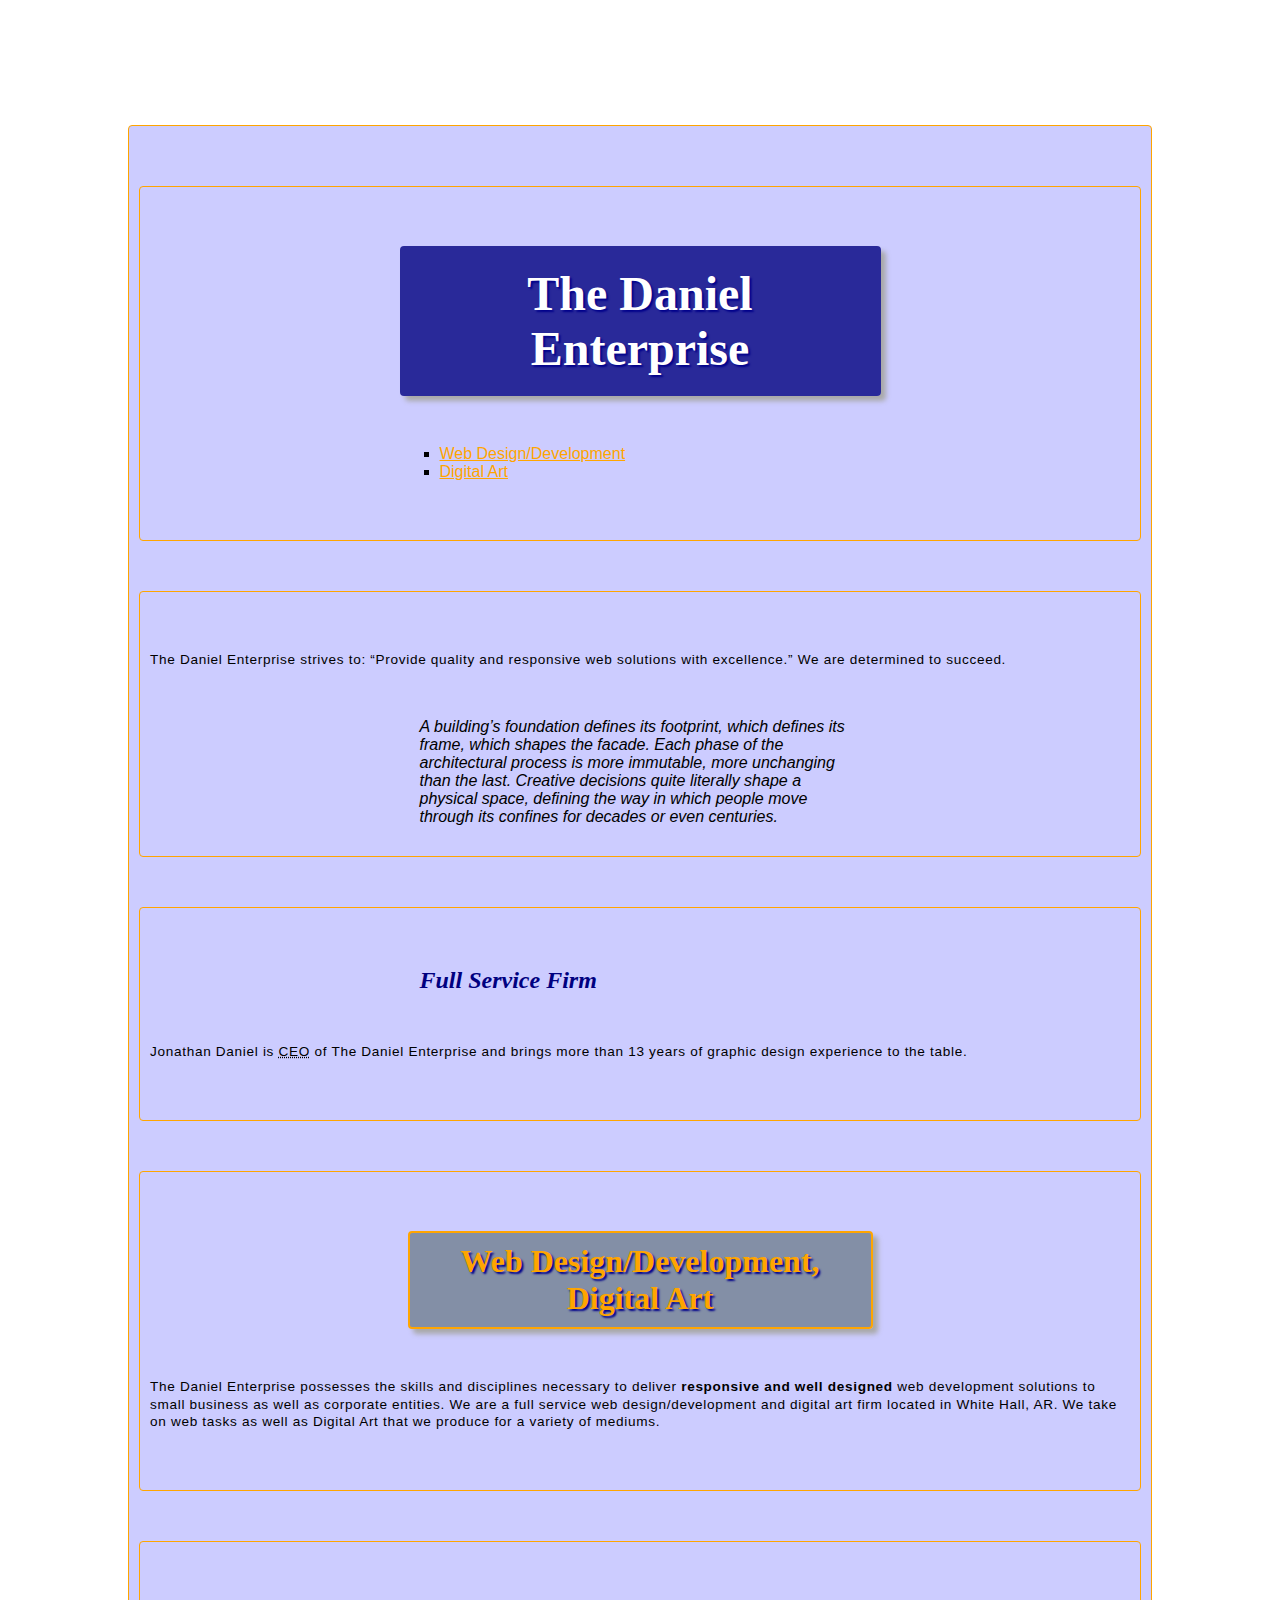
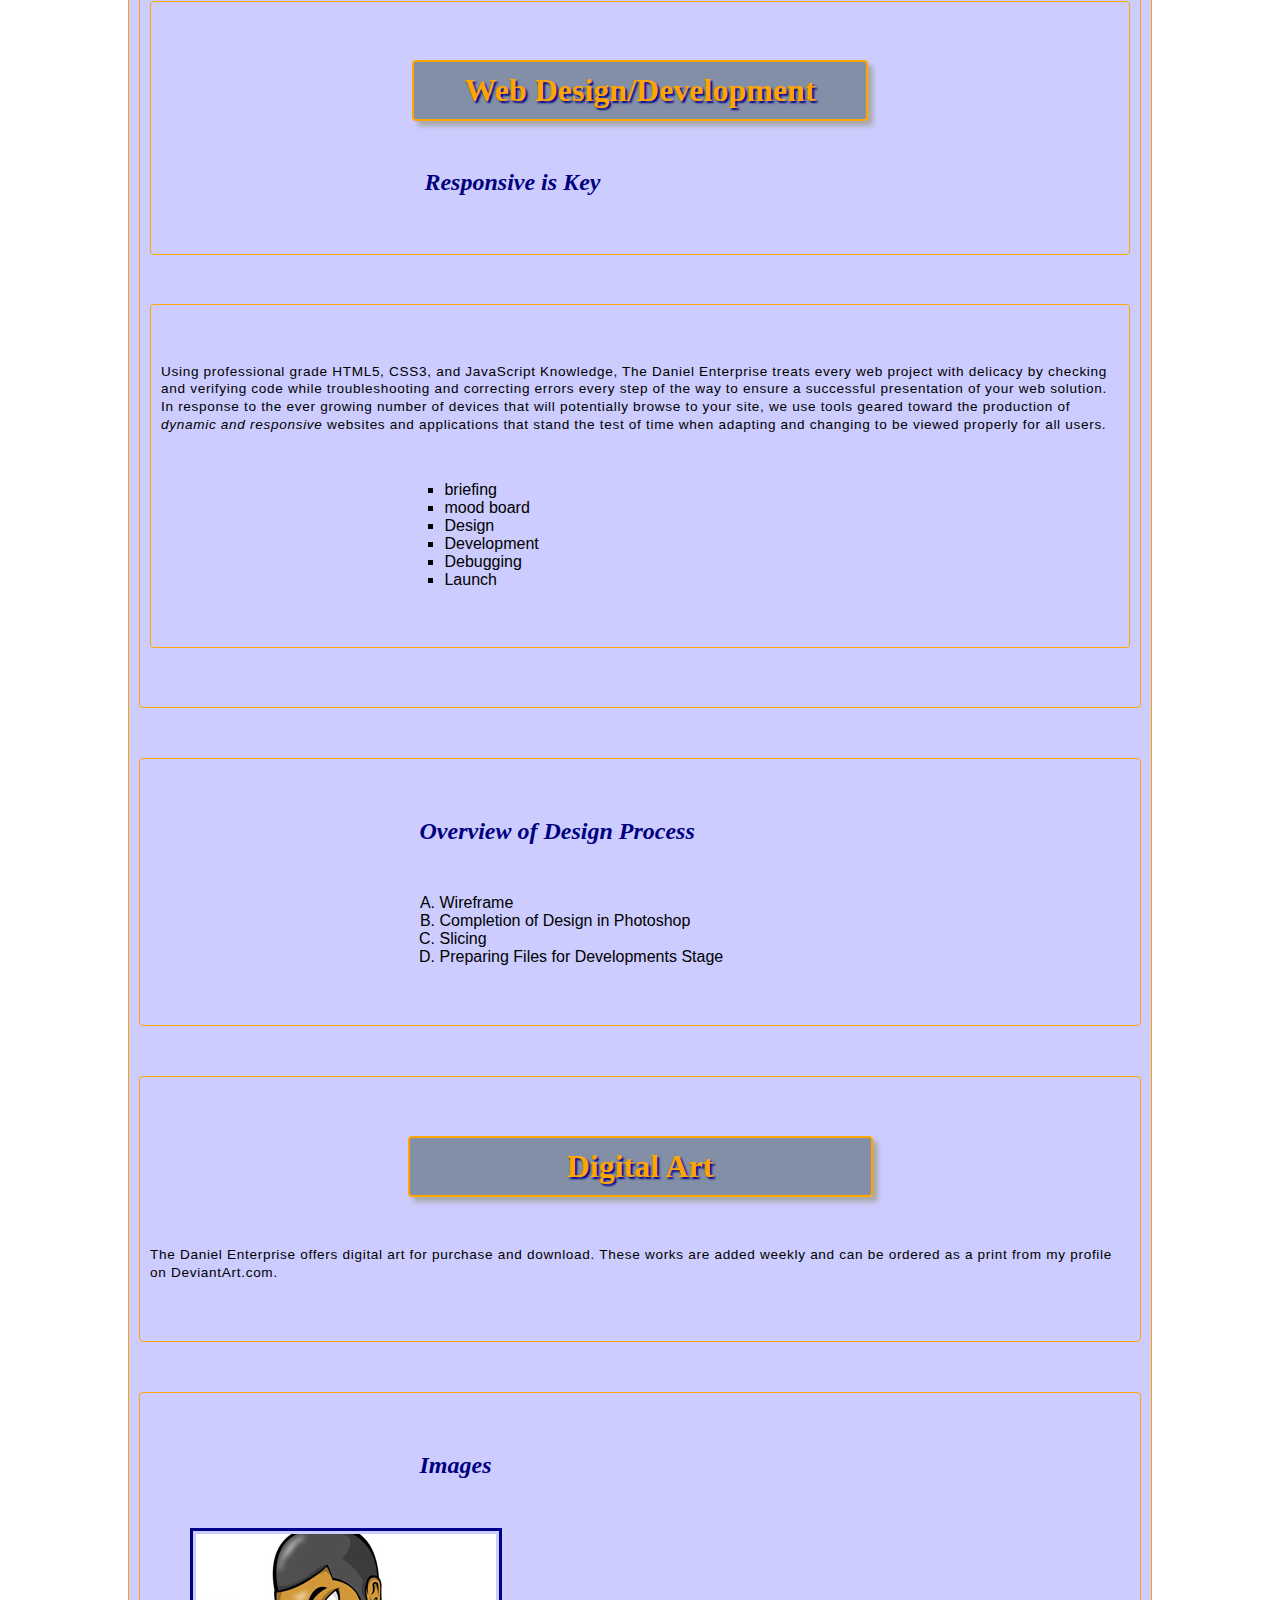
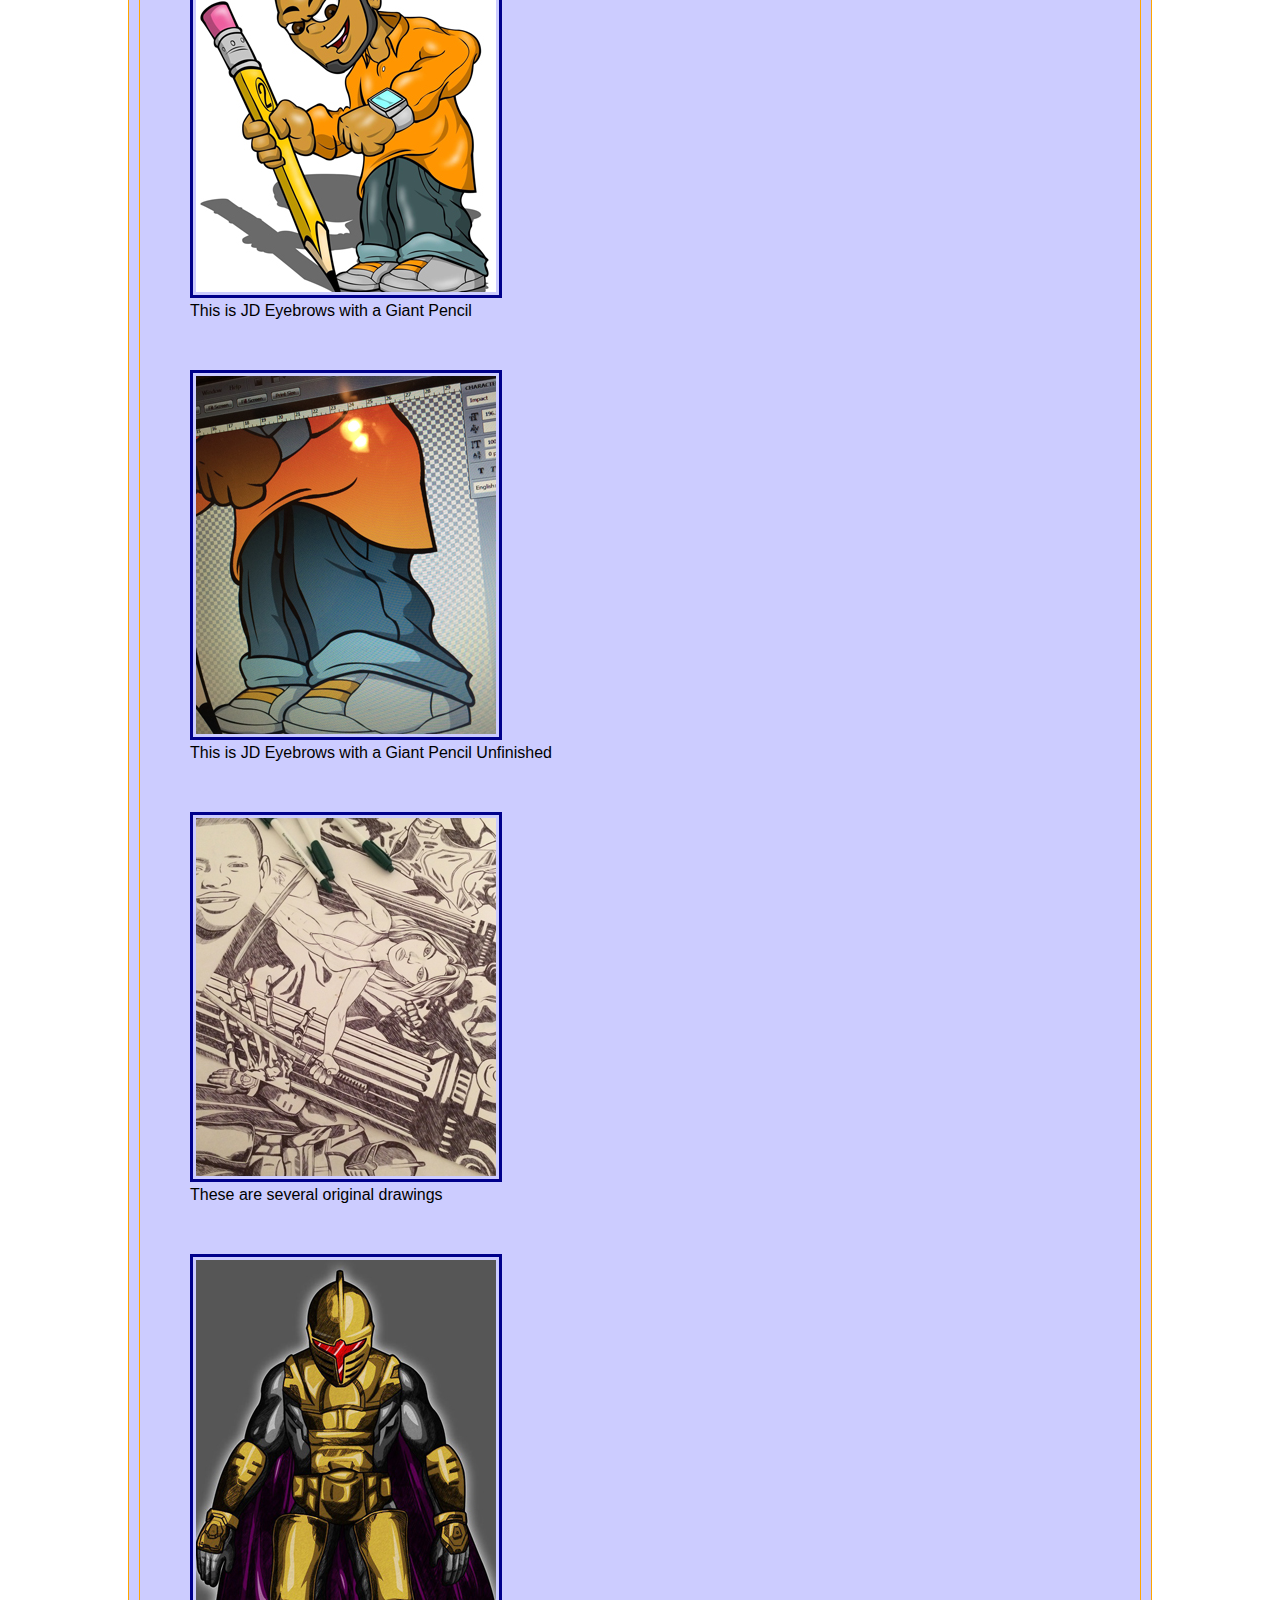
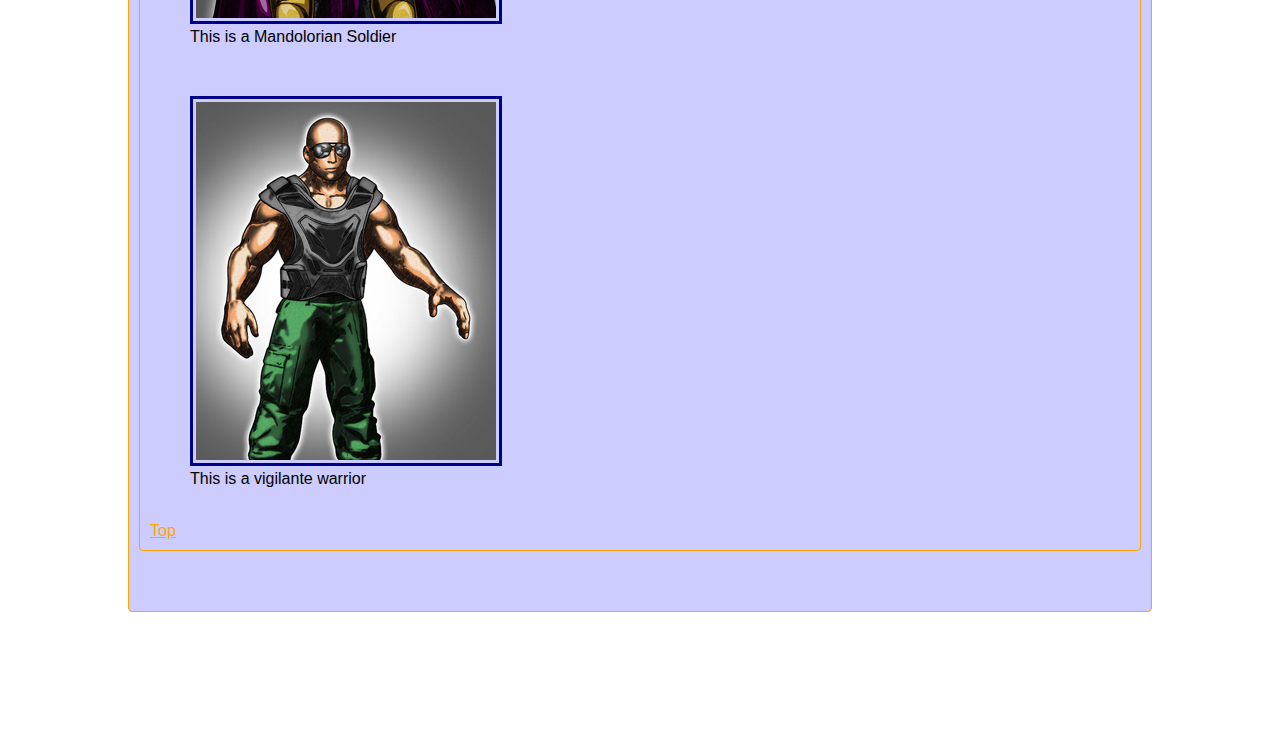
==== project1/index.html @ 24d9c8d9 "Update index.html" ====
<!DOCTYPE html>
<html lang="en">

<head>
	<meta charset="utf-8">
	<title>The Daniel Enterprise</title>
	<link rel="stylesheet" type="text/css" href="mystyle.css">
</head>

<body>
	<div>
		<div>
			<h1 id="top">The Daniel Enterprise</h1>
	
			<ul>
				<li><a href=#web_design>Web Design/Development</a></li>
				<li><a href=#digital_art>Digital Art</a></li>
			</ul>
		</div>	
	
		<div>
			<p>The Daniel Enterprise strives to: 
			<q>Provide quality and responsive web solutions with excellence.</q>
			We are determined to succeed.</p>
	
			<blockquote cite="http://alistapart.com/article/responsive-web-design">
			A building’s foundation defines its footprint, which defines its frame, which shapes the facade. Each phase of the architectural process is more immutable, more unchanging than the last. Creative decisions quite literally shape a physical space, defining the way in which people move through its confines for decades or even centuries.
			</blockquote>
		</div>	

		<div>
			<h3>Full Service Firm</h3>
	
			<p>Jonathan Daniel is <abbr title="Cheif Executive Officer">CEO</abbr> of The Daniel Enterprise and brings more than 13 years of graphic design experience to the table.</p>
		</div>
	
		<div>
			<h2>Web Design/Development, Digital Art</h2>
	
			<p>The Daniel Enterprise possesses the skills and disciplines necessary to deliver <strong>responsive and well designed</strong> web development solutions to small business as well as corporate entities. We are a full service web design/development and digital art firm located in White Hall, AR. We take on web tasks as well as Digital Art that we produce for a variety of mediums.</p>
		</div>
		
		<div>
			<div>
				<h2 id=web_design>Web Design/Development</h2>

				<h3>Responsive is Key</h3>
			</div>
			
			<div>	
				<p>Using professional grade HTML5, CSS3, and JavaScript Knowledge, The Daniel Enterprise treats every web project with delicacy by checking and verifying code while troubleshooting and correcting errors every step of the way to ensure a successful presentation of your web solution. In response to the ever growing number of devices that will potentially browse to your site, we use tools geared toward the production of <em>dynamic and responsive</em> websites and applications that stand the test of time when adapting and changing to be viewed properly for all users.</p>

				<ul>
    				<li>briefing</li>
    				<li>mood board</li>
    				<li>Design</li>
    				<li>Development</li>
    				<li>Debugging</li>
    				<li>Launch</li>
				</ul>
			</div>	
		</div>
		
		<div>
			<h3>Overview of Design Process</h3>    
    
    			<ol>
        		<li>Wireframe</li>
        		<li>Completion of Design in Photoshop</li>
        		<li>Slicing</li>
        		<li>Preparing Files for Developments Stage</li>
    			</ol>
		</div>
		
		<div>
			<h2 id=digital_art>Digital Art</h2>

			<p>The Daniel Enterprise offers digital art for purchase and download. These works are added weekly and can be ordered as a print from my profile on DeviantArt.com.</p>
		</div>
	
		<div>
			<h3>Images</h3>


			<figure>
				<a href=images/browspencil.jpg><img src="images/browspencilsmall.jpg" alt="Eyebrows with Pencil"></a>
	
				<figcaption>
					This is JD Eyebrows with a Giant Pencil
				</figcaption>
		
			</figure>


			<br>

			<figure>
				<a href=images/browsunfinished.jpg><img src="images/browsunfinishedsmall.jpg" alt="Eyebrows Unfinished"></a>
			
				<figcaption>
					This is JD Eyebrows with a Giant Pencil Unfinished
				</figcaption>

			</figure>

			<br>

			<figure>
				<a href=images/ink.jpg><img src="images/inksmall.jpg" alt="Ink"></a>
	
				<figcaption>
					These are several original drawings
				</figcaption>
		
			</figure>

			<br>

			<figure>
				<a href=images/sandalorian.jpg><img src="images/sandaloriansmall.jpg" alt="Sandalorian"></a>
	
				<figcaption>
					This is a Mandolorian Soldier
				</figcaption>
		
			</figure>

			<br>

			<figure>
				<a href=images/warrior.jpg><img src="images/warriorsmall.jpg" alt="Warrior"></a>
	
				<figcaption>
					This is a vigilante warrior
				</figcaption>
		
			</figure>

			<br>


		<a href="#top">Top</a>
	</div>	
</body>

</html>
---- project1/mystyle.css ----
body {
    width: 80%;
    padding: 10px;
    margin-top: 5%;
    margin-left: auto;
    margin-bottom: 5%;
    margin-right: auto;
}

div {
    background-color: #CCCCFF;
    border: 1px solid #FFA500;
    border-radius: 4px;
    padding: 10px;
    margin-top: 5%;
    margin-left: auto;
    margin-bottom: 5%;
    margin-right: auto;
}
    

img {
   padding:3px;
   border:3px solid #00008B;
}

@font-face {
       font-family: 'Federation';
       src: url('fonts/fe.ttf')
format('ttf')       
}

h1, h2, h3 {
       font-family: Federation, georgia, serif ;
}

body {
       font-family: arial;
}

       /* to an unvisited link */
a:link {
    color: #FFA500;
}

    /* to a visited link */
a:visited {
    color: #8B0000;
}

    /* mousing over link */
a:hover {
    color: #FF8C00;
}

    /* selected link */
a:active {
    color: #DC143C;
}
    
   /* Applied to all heading and lists */
   
p, h1, h2, h3, ul, ol {
    margin-top: 5%;
    margin-left: auto;
    margin-bottom: 5%;
    margin-right: auto;
}

p#example {
    margin-top: 5%;
    margin-left: auto;
    margin-bottom: 5%;
    margin-right: auto;
}

p {
    font-size: 85%;
    Letter-Spacing: 0.05em;
    line-height: 130%;
}   
    


    /* Applied to both headers 1 and 2 */
h1, h2 {
    box-shadow: 5px 5px 5px #A9A9A9;
    text-align: center;
    border-radius: 4px;
    text-shadow: 2px 2px 2px #00008B;
}

h1 {
    font-size: 3em;
    color: #FFFFFF;
    background-color: rgba(0,0,128,0.8);
    padding: 20px;
    width: 45%;
}
h2 {
    color: #FFA500;
    border: 2px solid #FFA500;
    padding: 10px;
    font-weight: bold;
    font-size: 2em;
    background-color: rgba(112,128,144,0.8);
    width: 45%;
}
h3 {
    font-size: 1.5em;
    font-style: italic;
    color: rgb(0,0,128);
    width: 45%;
}   

/* Indicated font style for blockquote */
blockquote {
    font-style: Italic;
    margin-top: 20px;
    margin-left: auto;
    margin-bottom: 20px;
    margin-right: auto;
    width: 45%;
}

ul {
    list-style-type: square;
    width: 45%;
}
ol {
    list-style-type: upper-alpha;
    width: 45%;
}
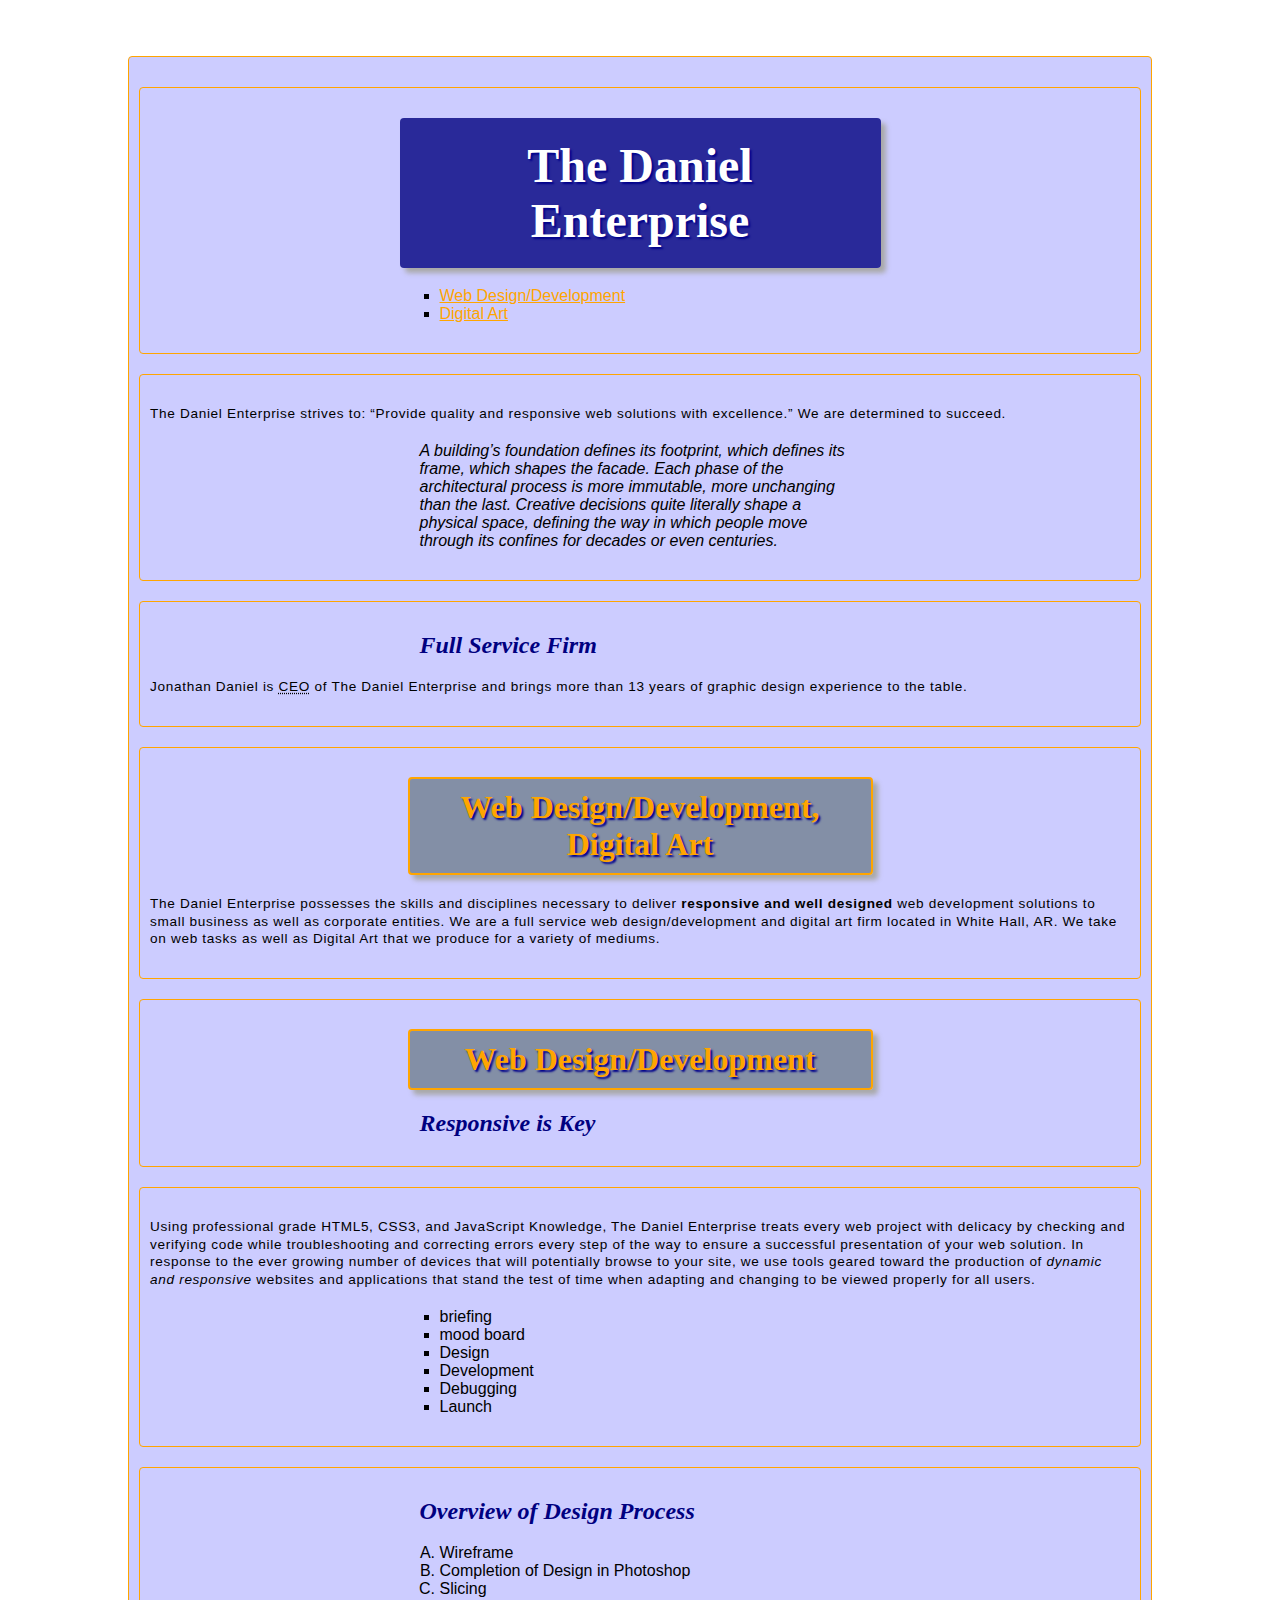
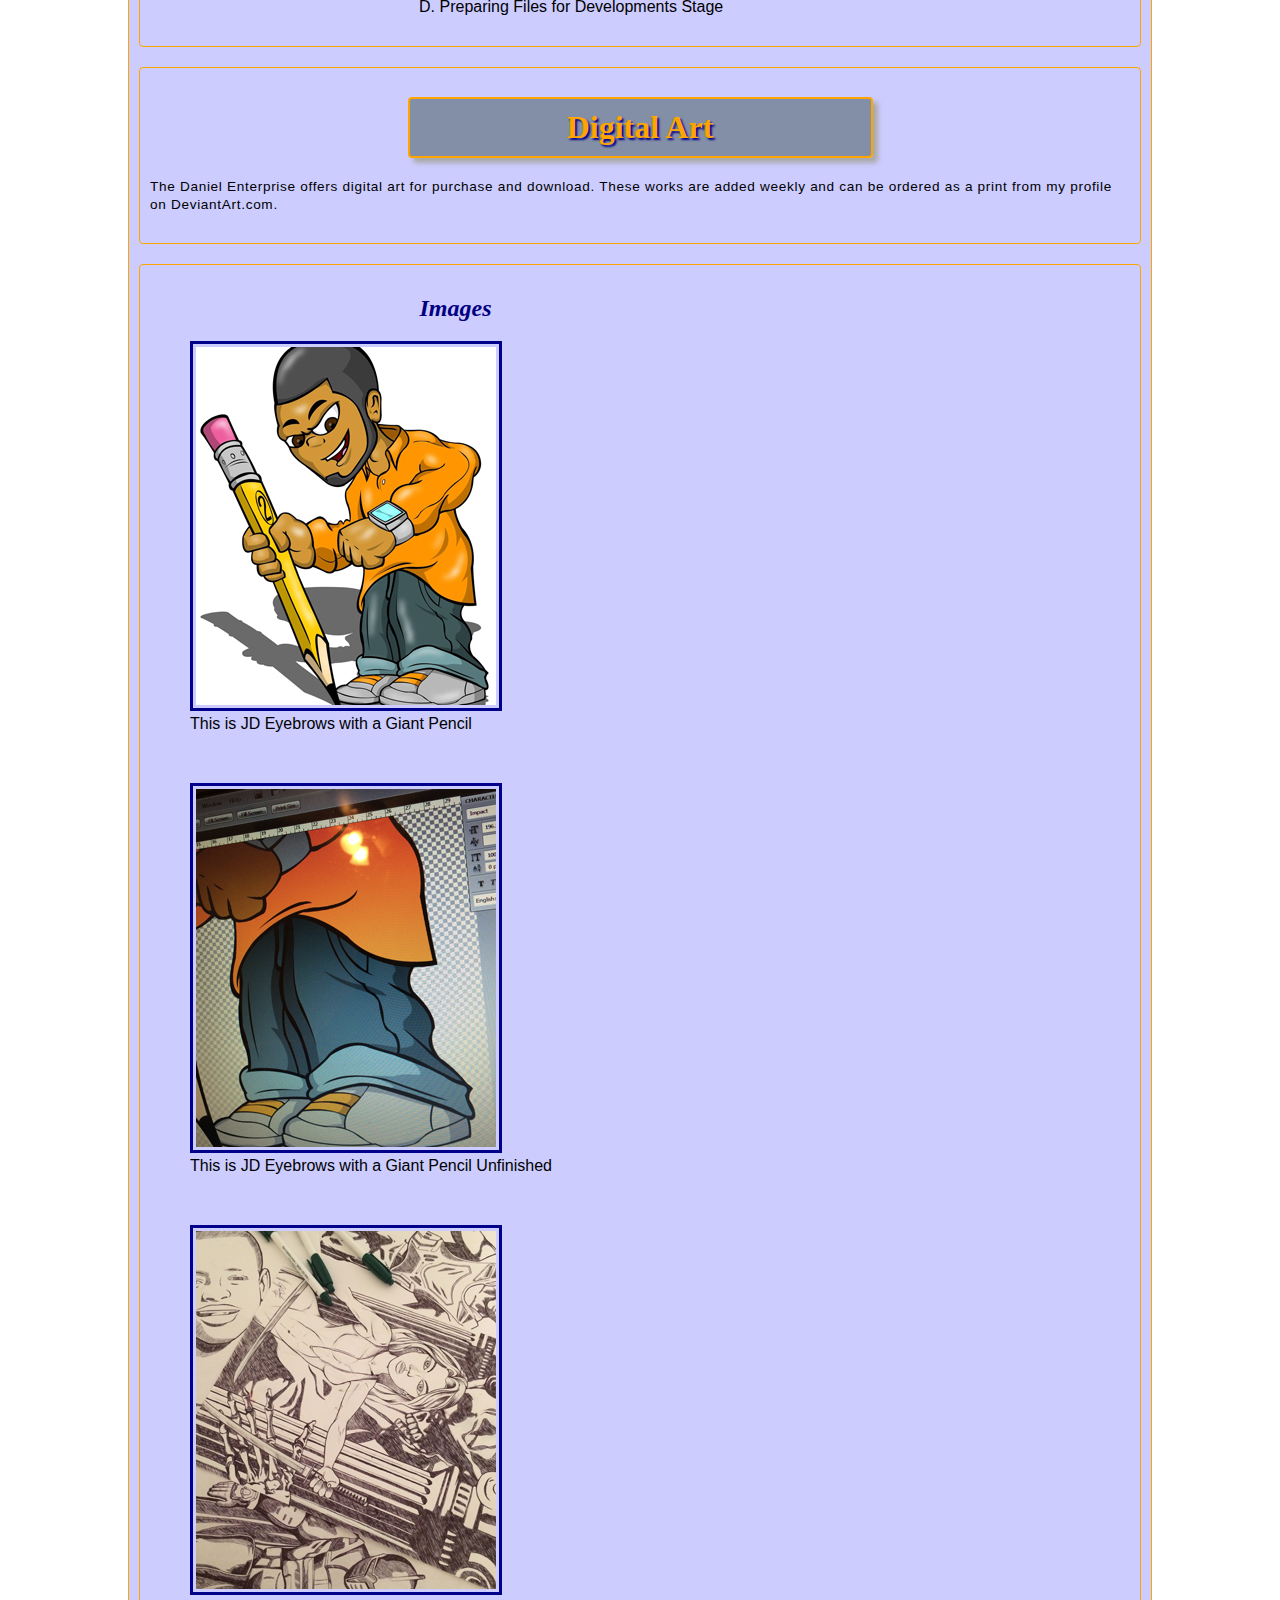
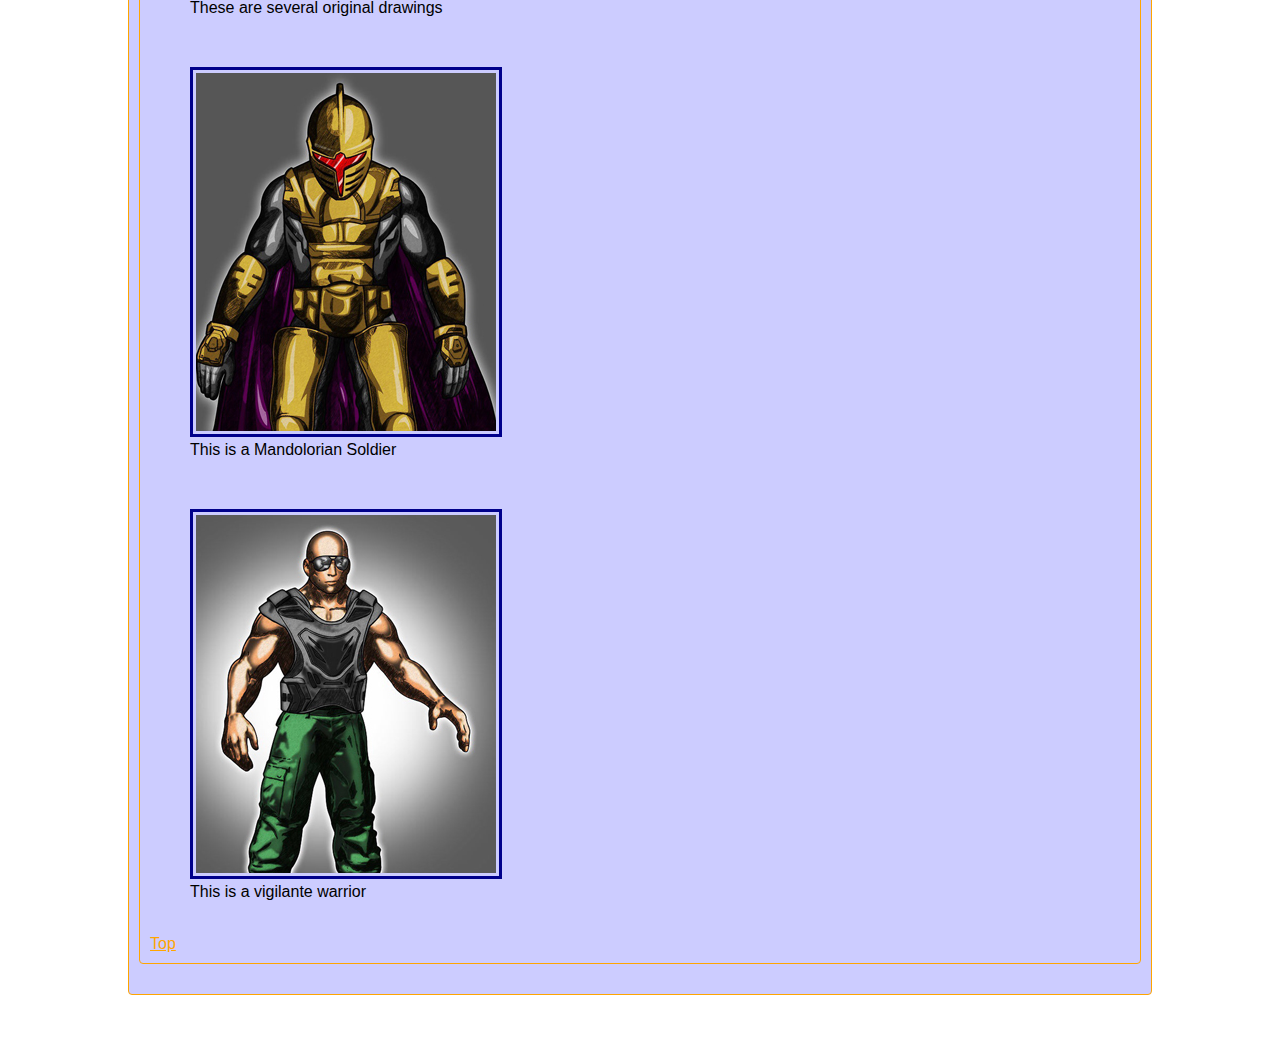
==== commit aaa45a4e: "Update index.html" ====
--- a/project1/index.html
+++ b/project1/index.html
@@ -41,7 +41,6 @@
 		</div>
 		
 		<div>
-			<div>
 				<h2 id=web_design>Web Design/Development</h2>
 
 				<h3>Responsive is Key</h3>
@@ -58,7 +57,6 @@
     				<li>Debugging</li>
     				<li>Launch</li>
 				</ul>
-			</div>	
 		</div>
 		
 		<div>
--- a/project1/mystyle.css
+++ b/project1/mystyle.css
@@ -3,9 +3,9 @@
 body {
     width: 80%;
     padding: 10px;
-    margin-top: 5%;
+    margin-top: 2%;
     margin-left: auto;
-    margin-bottom: 5%;
+    margin-bottom: 2%;
     margin-right: auto;
 }
 
@@ -14,9 +14,9 @@
     border: 1px solid #FFA500;
     border-radius: 4px;
     padding: 10px;
-    margin-top: 5%;
+    margin-top: 2%;
     margin-left: auto;
-    margin-bottom: 5%;
+    margin-bottom: 2%;
     margin-right: auto;
 }
     
@@ -63,16 +63,16 @@
    /* Applied to all heading and lists */
    
 p, h1, h2, h3, ul, ol {
-    margin-top: 5%;
+    margin-top: 2%;
     margin-left: auto;
-    margin-bottom: 5%;
+    margin-bottom: 2%;
     margin-right: auto;
 }
 
 p#example {
-    margin-top: 5%;
+    margin-top: 2%;
     margin-left: auto;
-    margin-bottom: 5%;
+    margin-bottom: 2%;
     margin-right: auto;
 }
 
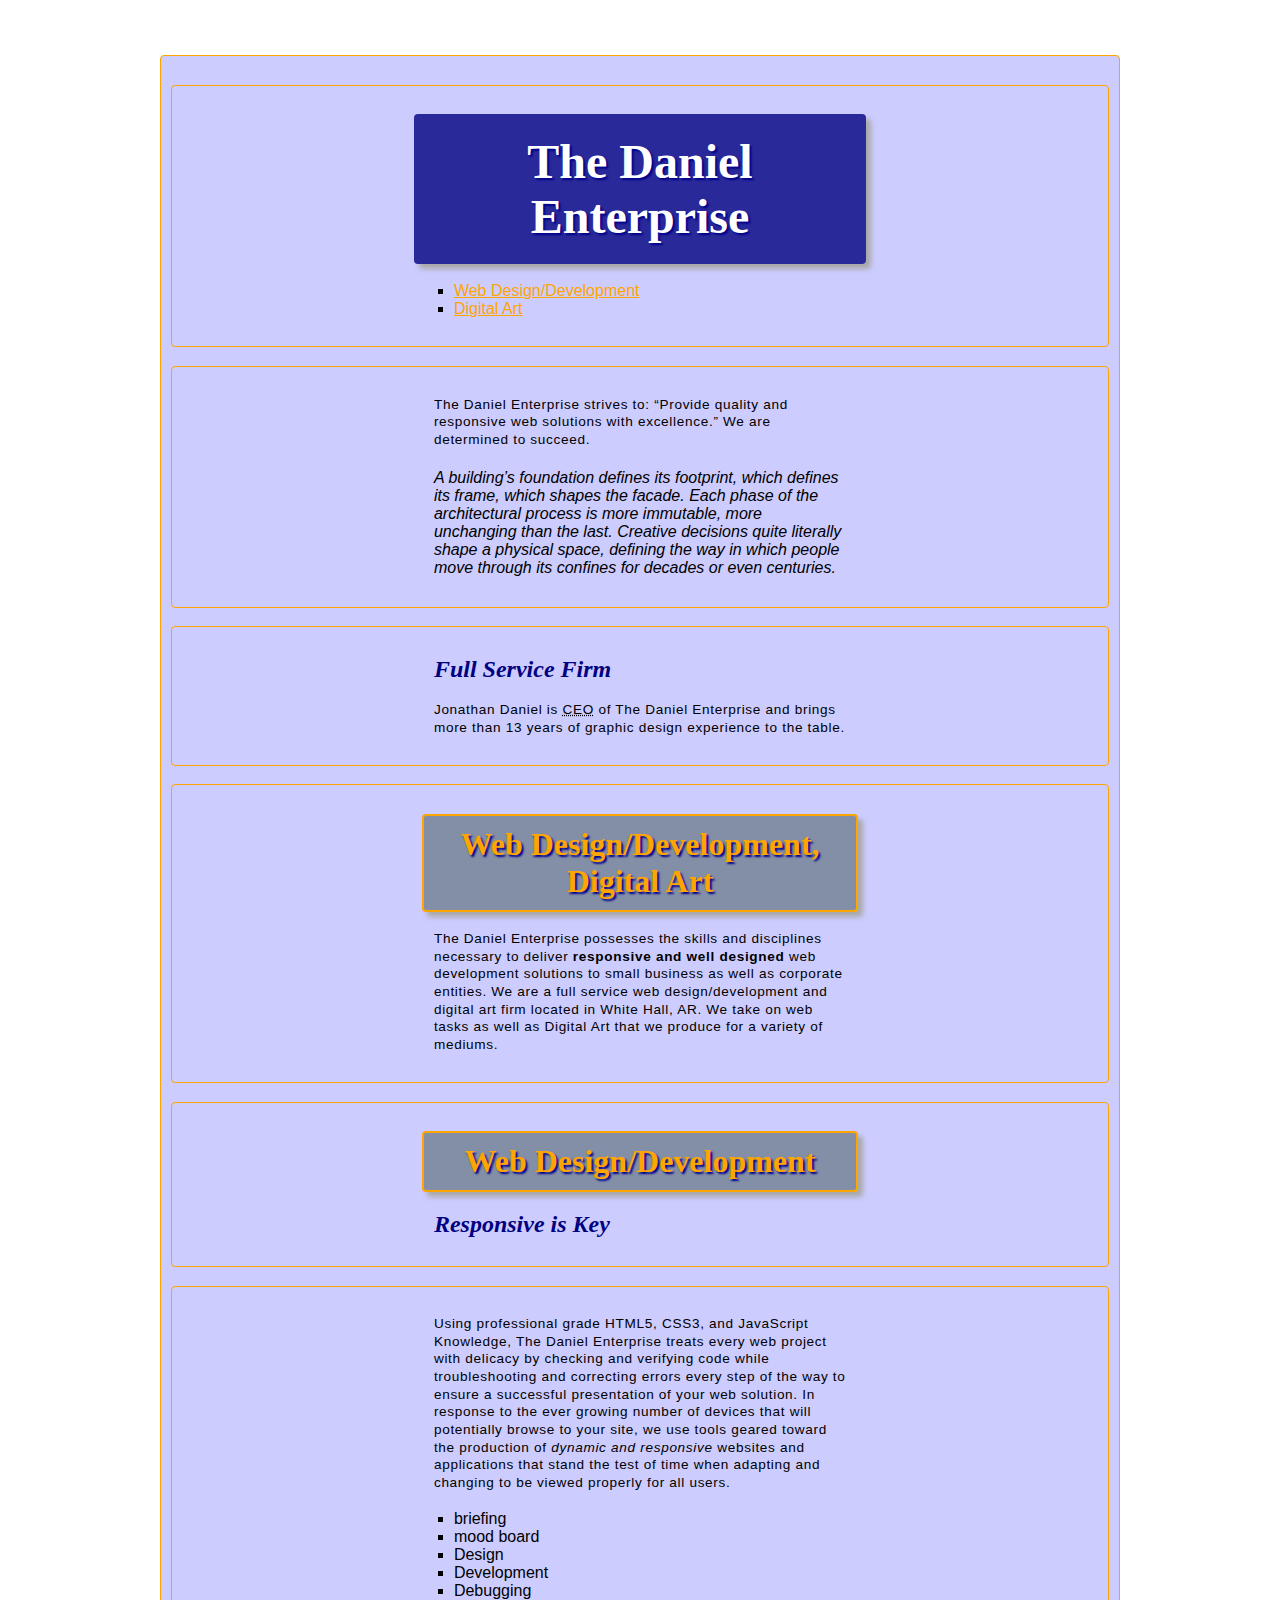
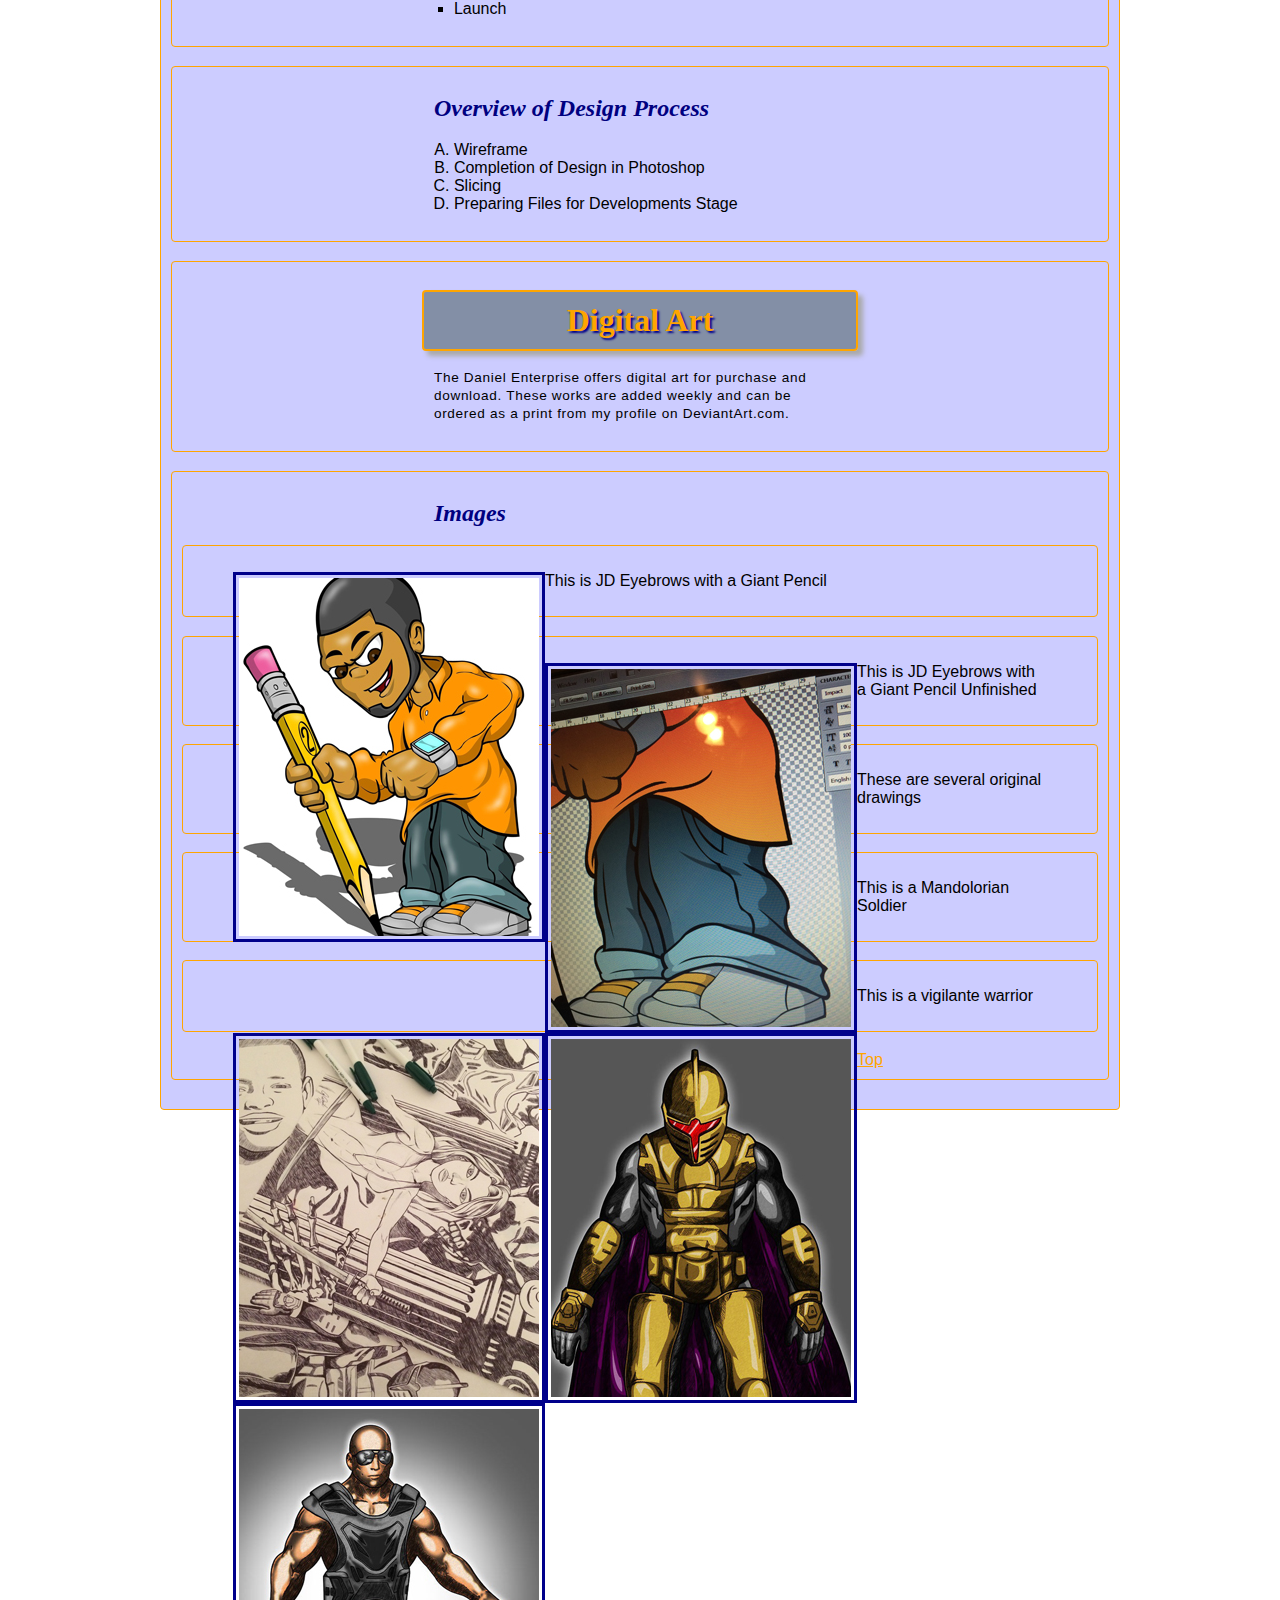
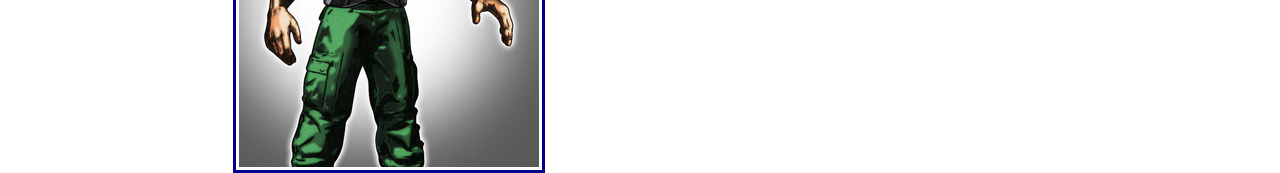
==== commit 0b52f5c5: "Update index.html" ====
--- a/project1/index.html
+++ b/project1/index.html
@@ -80,6 +80,7 @@
 			<h3>Images</h3>
 
 
+		<div>	
 			<figure>
 				<a href=images/browspencil.jpg><img src="images/browspencilsmall.jpg" alt="Eyebrows with Pencil"></a>
 	
@@ -88,10 +89,10 @@
 				</figcaption>
 		
 			</figure>
+		</div>	
 
 
-			<br>
-
+		<div>
 			<figure>
 				<a href=images/browsunfinished.jpg><img src="images/browsunfinishedsmall.jpg" alt="Eyebrows Unfinished"></a>
 			
@@ -100,9 +101,10 @@
 				</figcaption>
 
 			</figure>
+		</div>	
 
-			<br>
 
+		<div>	
 			<figure>
 				<a href=images/ink.jpg><img src="images/inksmall.jpg" alt="Ink"></a>
 	
@@ -111,9 +113,10 @@
 				</figcaption>
 		
 			</figure>
+		</div>	
 
-			<br>
 
+		<div>	
 			<figure>
 				<a href=images/sandalorian.jpg><img src="images/sandaloriansmall.jpg" alt="Sandalorian"></a>
 	
@@ -122,9 +125,10 @@
 				</figcaption>
 		
 			</figure>
+		</div>	
 
-			<br>
 
+		<div>	
 			<figure>
 				<a href=images/warrior.jpg><img src="images/warriorsmall.jpg" alt="Warrior"></a>
 	
@@ -133,8 +137,7 @@
 				</figcaption>
 		
 			</figure>
-
-			<br>
+		</div>	
 
 
 		<a href="#top">Top</a>
--- a/project1/mystyle.css
+++ b/project1/mystyle.css
@@ -1,7 +1,7 @@
 
 
 body {
-    width: 80%;
+    width: 75%;
     padding: 10px;
     margin-top: 2%;
     margin-left: auto;
@@ -24,6 +24,7 @@
 img {
    padding:3px;
    border:3px solid #00008B;
+   float: left;
 }
 
 @font-face {
@@ -80,6 +81,7 @@
     font-size: 85%;
     Letter-Spacing: 0.05em;
     line-height: 130%;
+    width: 45%;
 }   
     
 
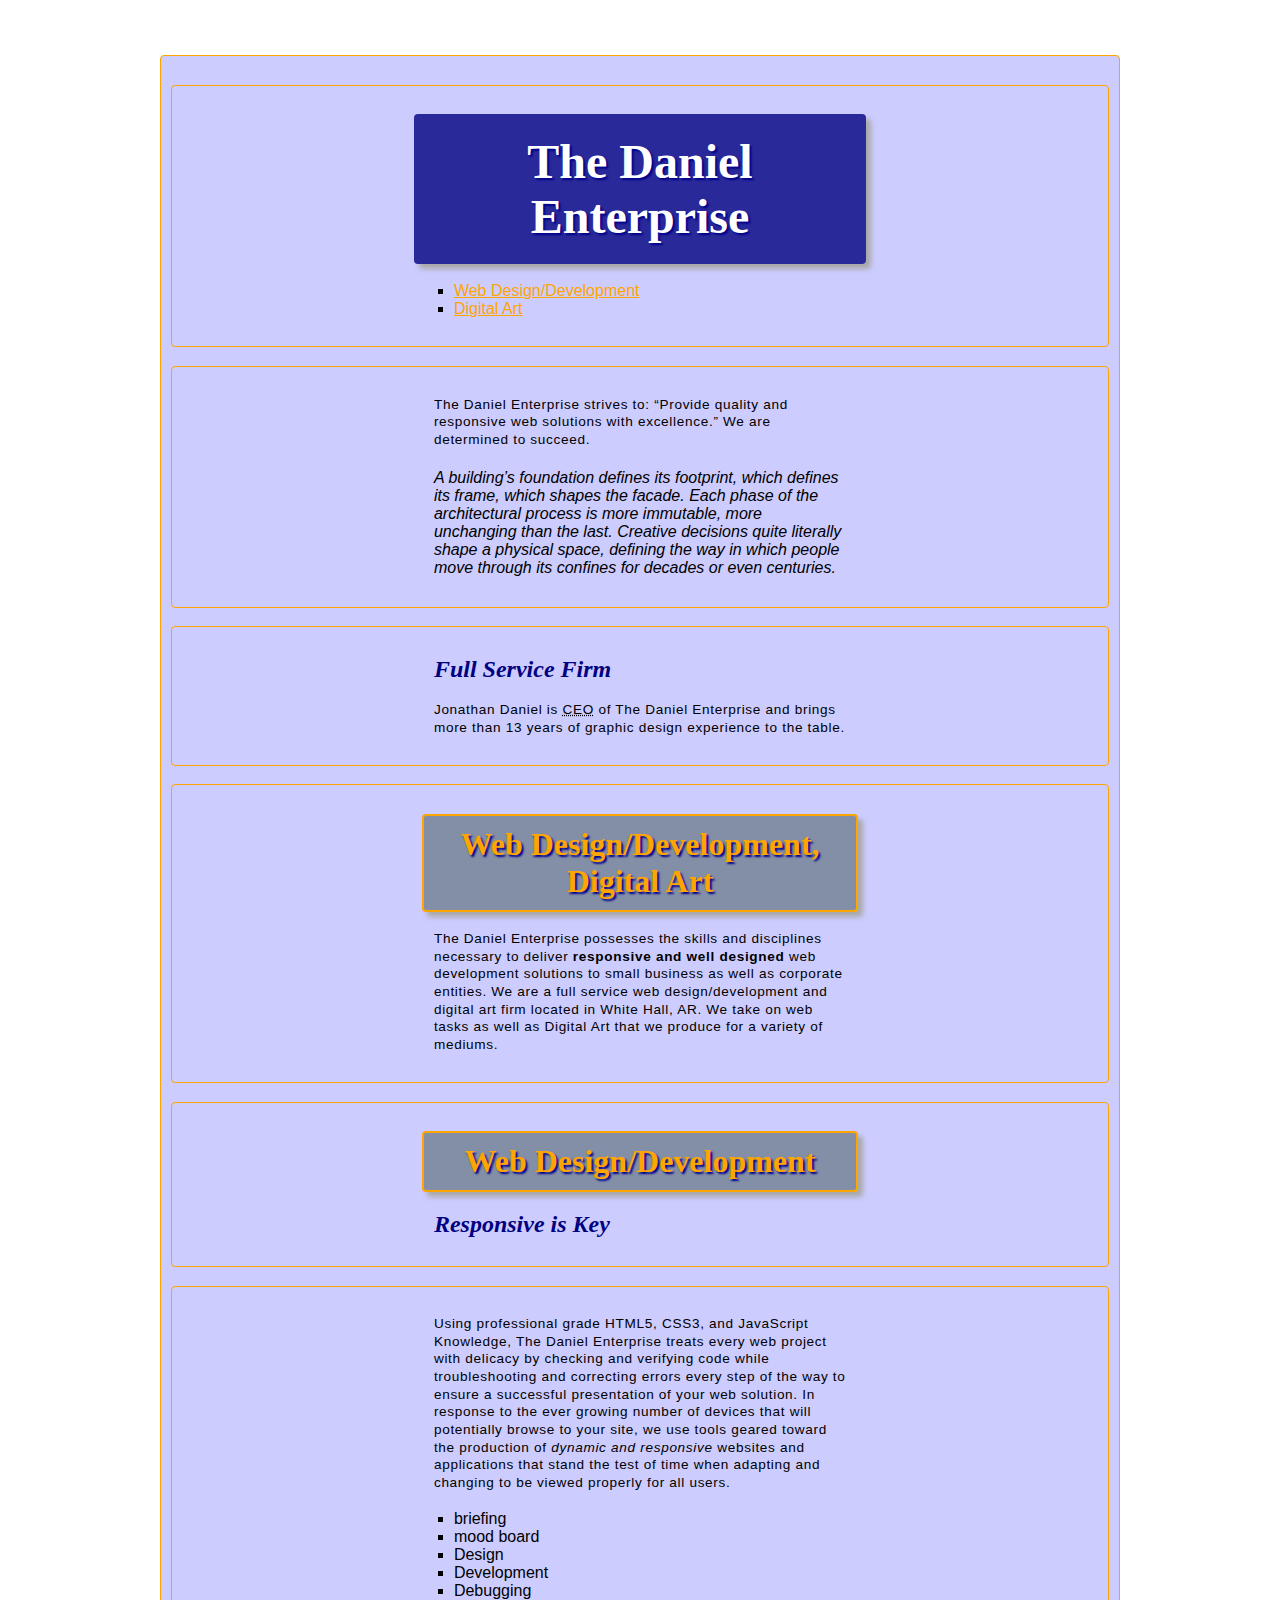
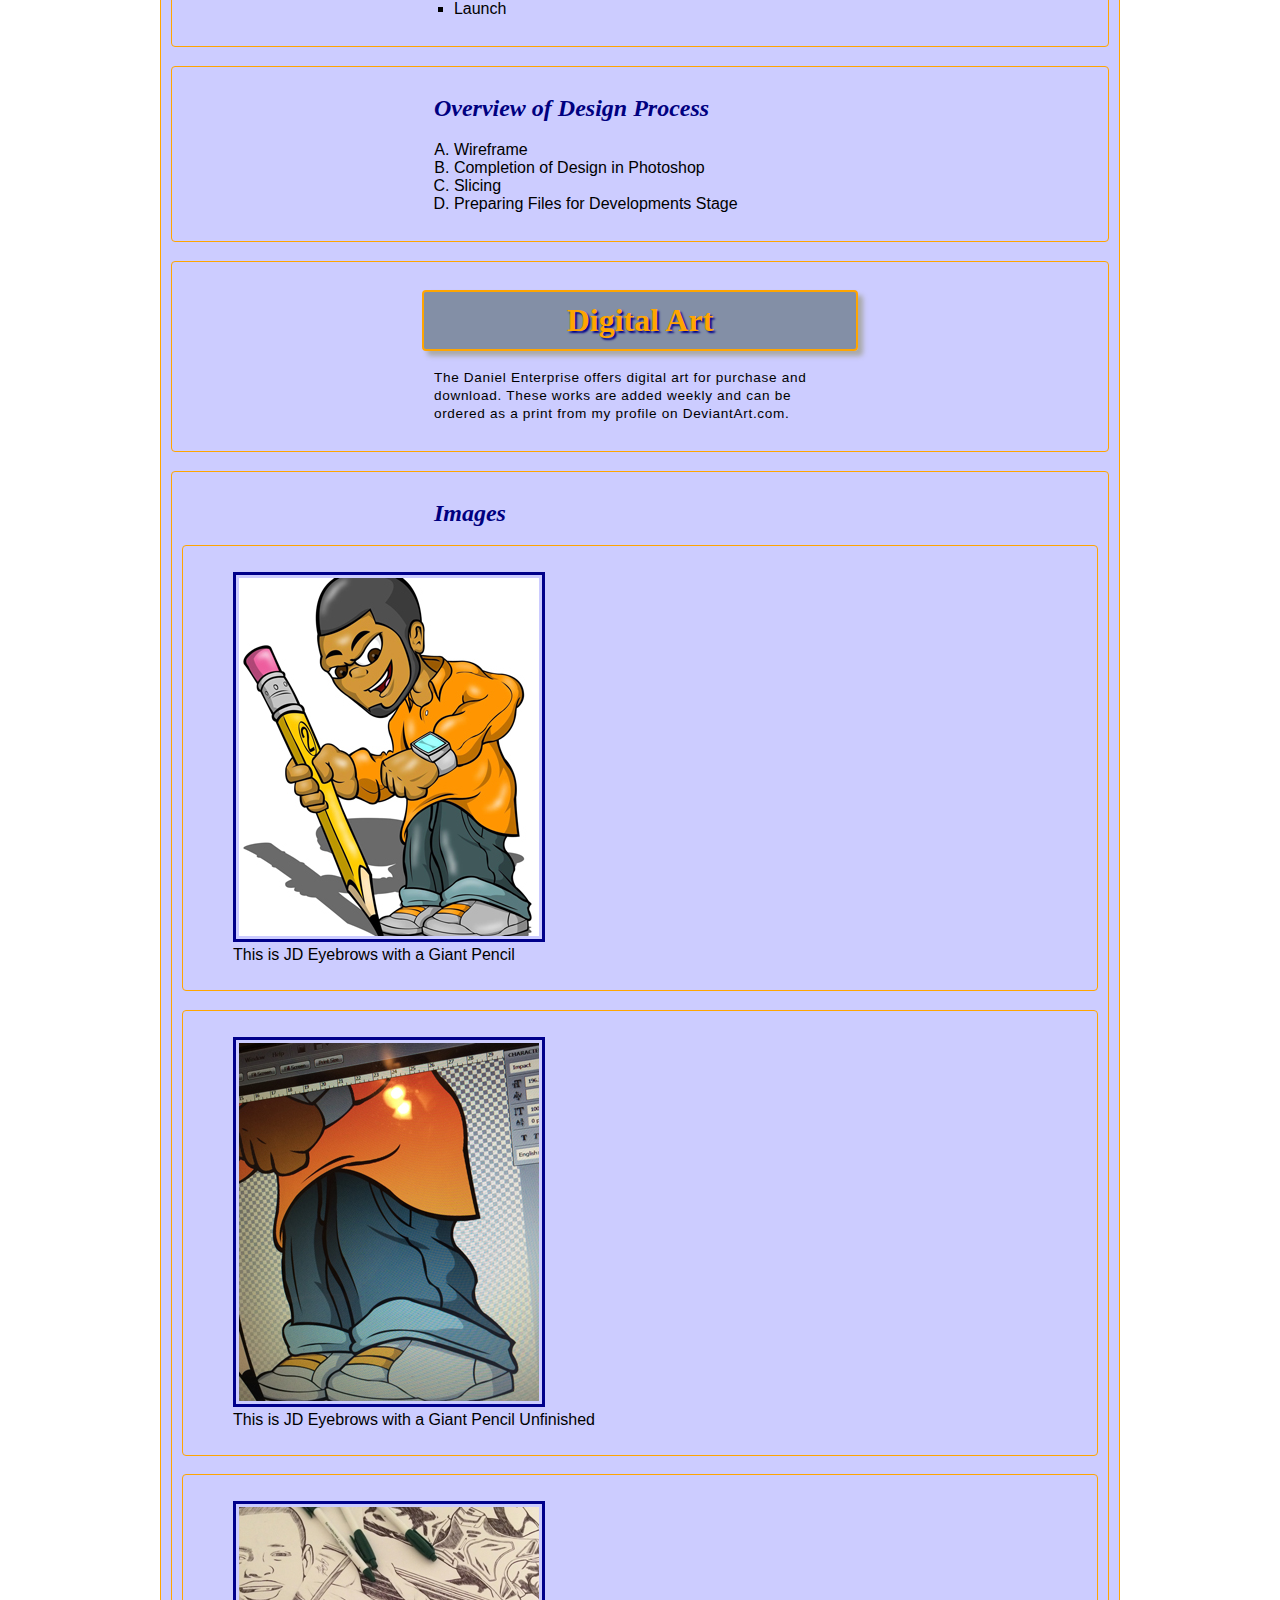
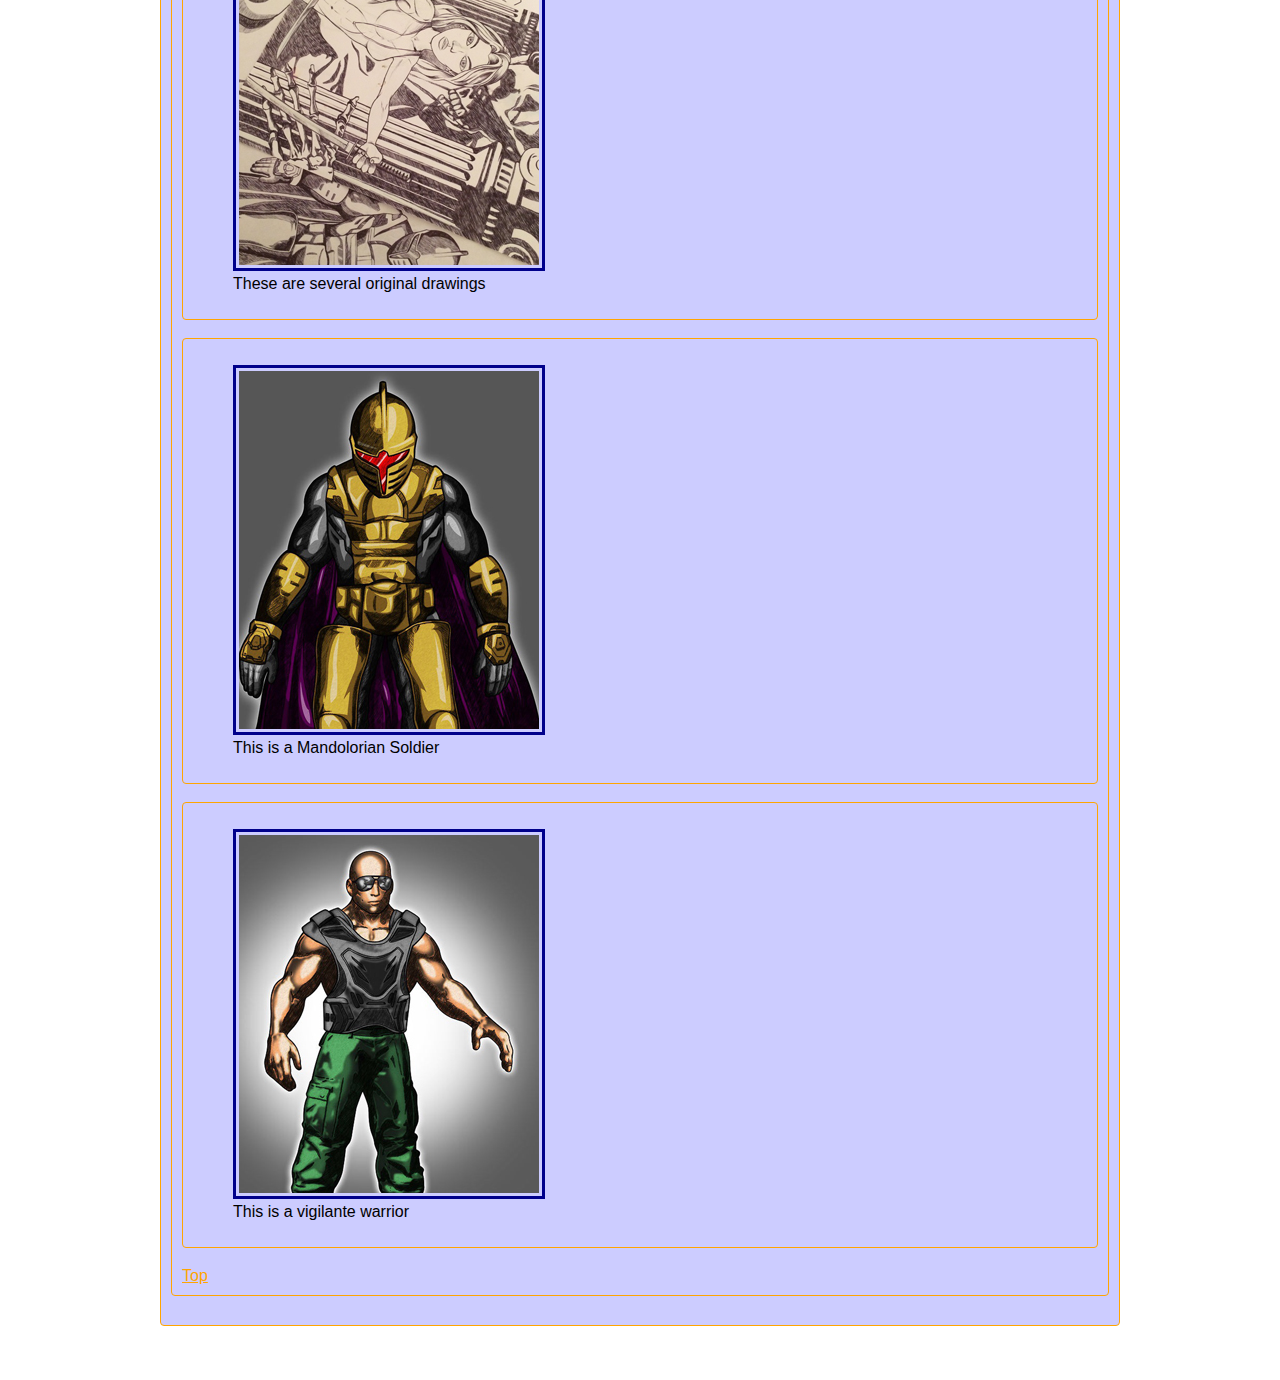
==== commit abad1fbf: "Update index.html" ====
--- a/project1/index.html
+++ b/project1/index.html
@@ -8,8 +8,8 @@
 </head>
 
 <body>
-	<div>
-		<div>
+	<div id="wrapper">
+		<div id="titleandnav">
 			<h1 id="top">The Daniel Enterprise</h1>
 	
 			<ul>
@@ -18,7 +18,7 @@
 			</ul>
 		</div>	
 	
-		<div>
+		<div id="mission">
 			<p>The Daniel Enterprise strives to: 
 			<q>Provide quality and responsive web solutions with excellence.</q>
 			We are determined to succeed.</p>
@@ -28,38 +28,38 @@
 			</blockquote>
 		</div>	
 
-		<div>
+		<div id="bio">
 			<h3>Full Service Firm</h3>
 	
 			<p>Jonathan Daniel is <abbr title="Cheif Executive Officer">CEO</abbr> of The Daniel Enterprise and brings more than 13 years of graphic design experience to the table.</p>
 		</div>
 	
-		<div>
+		<div id="services">
 			<h2>Web Design/Development, Digital Art</h2>
 	
 			<p>The Daniel Enterprise possesses the skills and disciplines necessary to deliver <strong>responsive and well designed</strong> web development solutions to small business as well as corporate entities. We are a full service web design/development and digital art firm located in White Hall, AR. We take on web tasks as well as Digital Art that we produce for a variety of mediums.</p>
 		</div>
 		
-		<div>
+		<div id="webservices">
 				<h2 id=web_design>Web Design/Development</h2>
 
 				<h3>Responsive is Key</h3>
-			</div>
+		</div>
 			
-			<div>	
-				<p>Using professional grade HTML5, CSS3, and JavaScript Knowledge, The Daniel Enterprise treats every web project with delicacy by checking and verifying code while troubleshooting and correcting errors every step of the way to ensure a successful presentation of your web solution. In response to the ever growing number of devices that will potentially browse to your site, we use tools geared toward the production of <em>dynamic and responsive</em> websites and applications that stand the test of time when adapting and changing to be viewed properly for all users.</p>
+		<div id="websteps">	
+			<p>Using professional grade HTML5, CSS3, and JavaScript Knowledge, The Daniel Enterprise treats every web project with delicacy by checking and verifying code while troubleshooting and correcting errors every step of the way to ensure a successful presentation of your web solution. In response to the ever growing number of devices that will potentially browse to your site, we use tools geared toward the production of <em>dynamic and responsive</em> websites and applications that stand the test of time when adapting and changing to be viewed properly for all users.</p>
 
-				<ul>
-    				<li>briefing</li>
-    				<li>mood board</li>
-    				<li>Design</li>
-    				<li>Development</li>
-    				<li>Debugging</li>
-    				<li>Launch</li>
-				</ul>
+			<ul>
+    			<li>briefing</li>
+    			<li>mood board</li>
+    			<li>Design</li>
+    			<li>Development</li>
+    			<li>Debugging</li>
+    			<li>Launch</li>
+			</ul>
 		</div>
 		
-		<div>
+		<div id="designprocess">
 			<h3>Overview of Design Process</h3>    
     
     			<ol>
@@ -70,17 +70,17 @@
     			</ol>
 		</div>
 		
-		<div>
+		<div id="digitalart">
 			<h2 id=digital_art>Digital Art</h2>
 
 			<p>The Daniel Enterprise offers digital art for purchase and download. These works are added weekly and can be ordered as a print from my profile on DeviantArt.com.</p>
 		</div>
 	
-		<div>
+		<div id="imgcontainer">
 			<h3>Images</h3>
 
 
-		<div>	
+		<div id="img">	
 			<figure>
 				<a href=images/browspencil.jpg><img src="images/browspencilsmall.jpg" alt="Eyebrows with Pencil"></a>
 	
@@ -92,7 +92,7 @@
 		</div>	
 
 
-		<div>
+		<div id="img">
 			<figure>
 				<a href=images/browsunfinished.jpg><img src="images/browsunfinishedsmall.jpg" alt="Eyebrows Unfinished"></a>
 			
@@ -104,7 +104,7 @@
 		</div>	
 
 
-		<div>	
+		<div id="img">	
 			<figure>
 				<a href=images/ink.jpg><img src="images/inksmall.jpg" alt="Ink"></a>
 	
@@ -116,7 +116,7 @@
 		</div>	
 
 
-		<div>	
+		<div id="img">	
 			<figure>
 				<a href=images/sandalorian.jpg><img src="images/sandaloriansmall.jpg" alt="Sandalorian"></a>
 	
@@ -128,7 +128,7 @@
 		</div>	
 
 
-		<div>	
+		<div id="img">	
 			<figure>
 				<a href=images/warrior.jpg><img src="images/warriorsmall.jpg" alt="Warrior"></a>
 	
--- a/project1/mystyle.css
+++ b/project1/mystyle.css
@@ -24,7 +24,15 @@
 img {
    padding:3px;
    border:3px solid #00008B;
-   float: left;
+}
+
+img.medium {
+    width: 10%;
+    height: 10%;
+}
+
+img.align-left {
+    float: left;
 }
 
 @font-face {
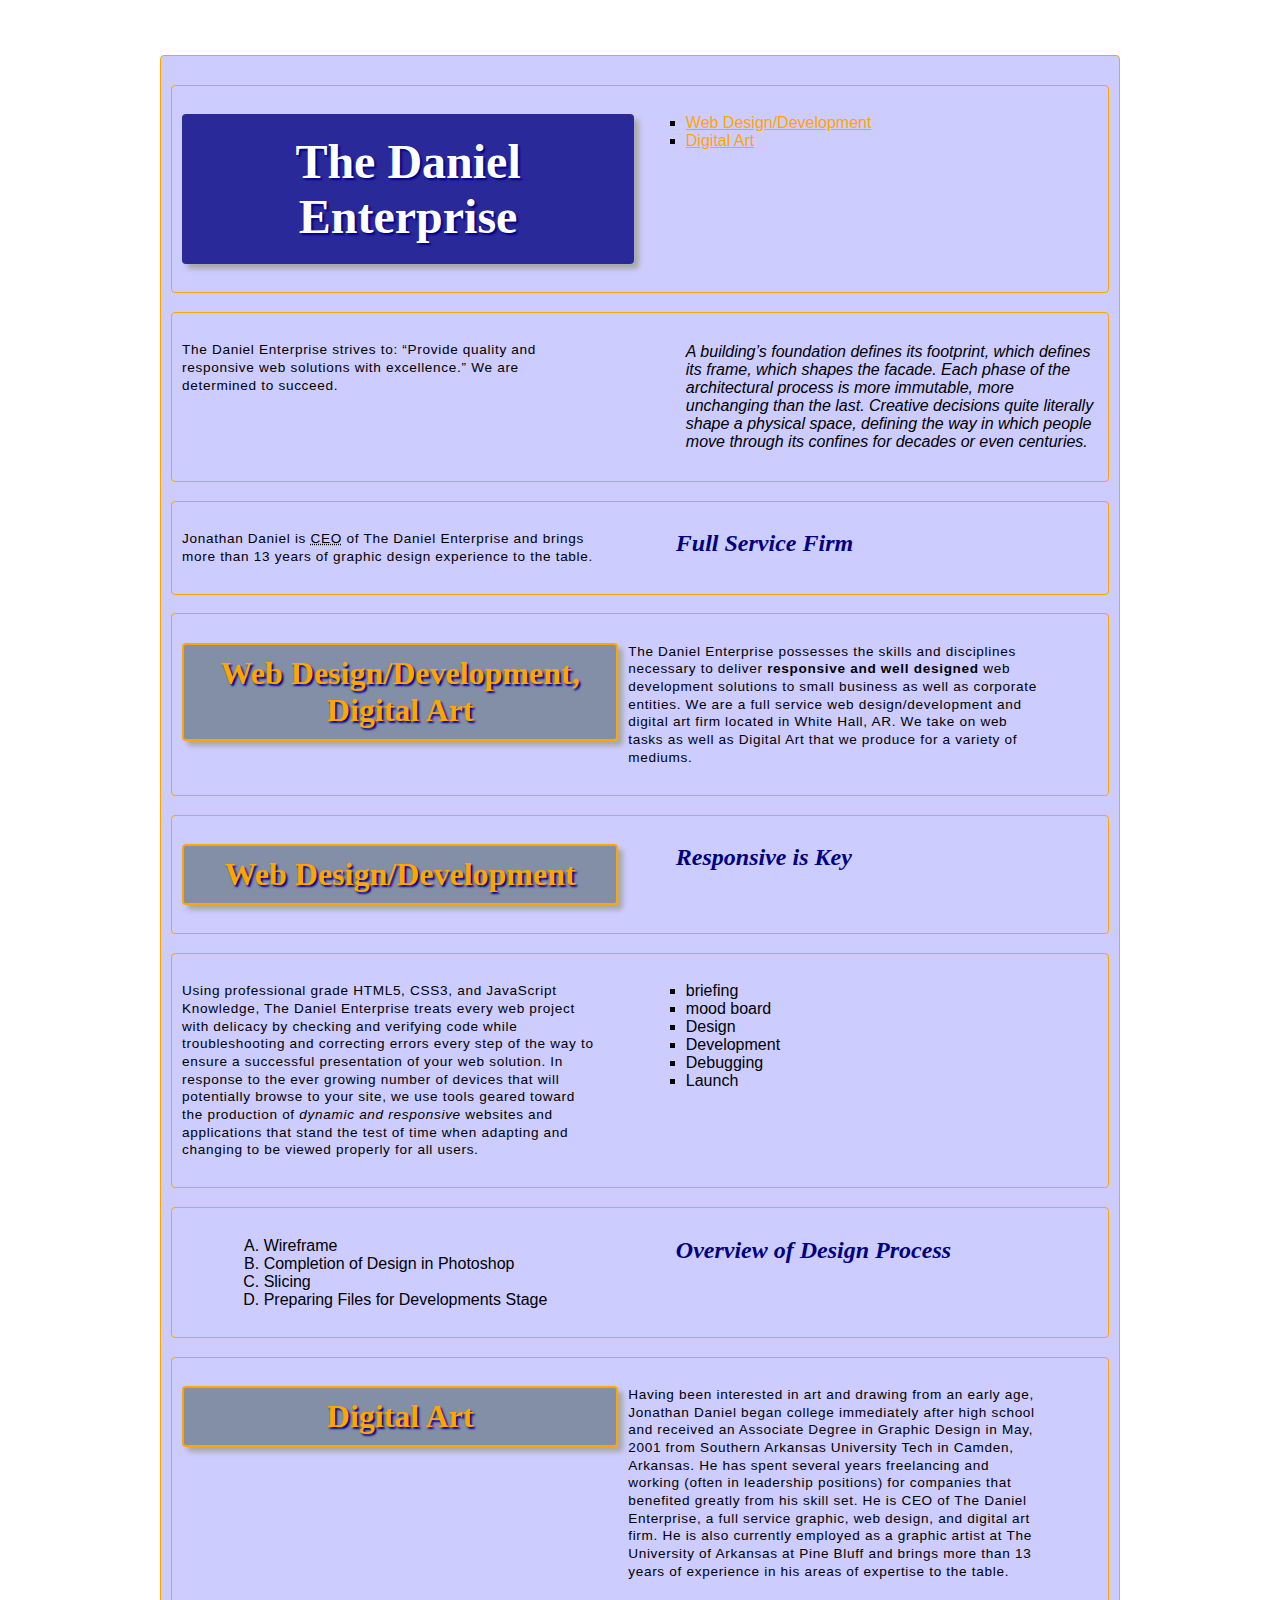
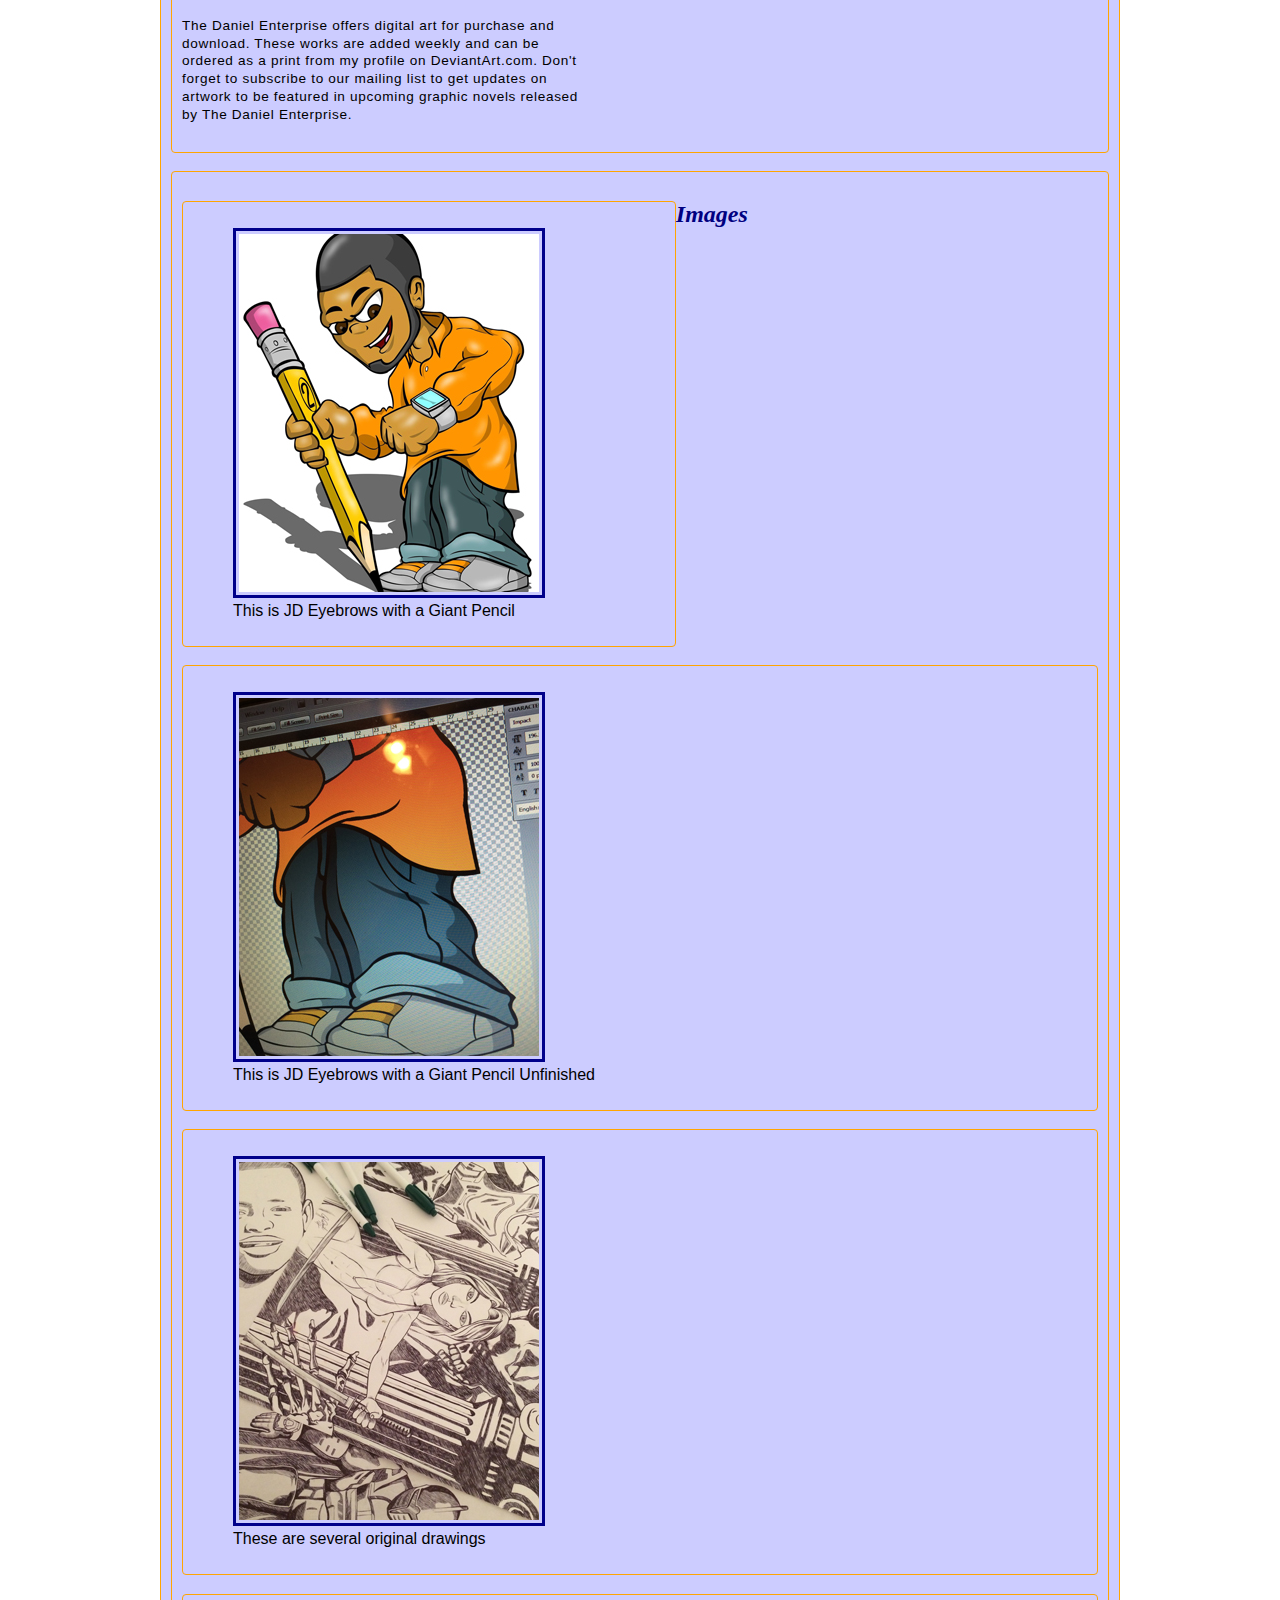
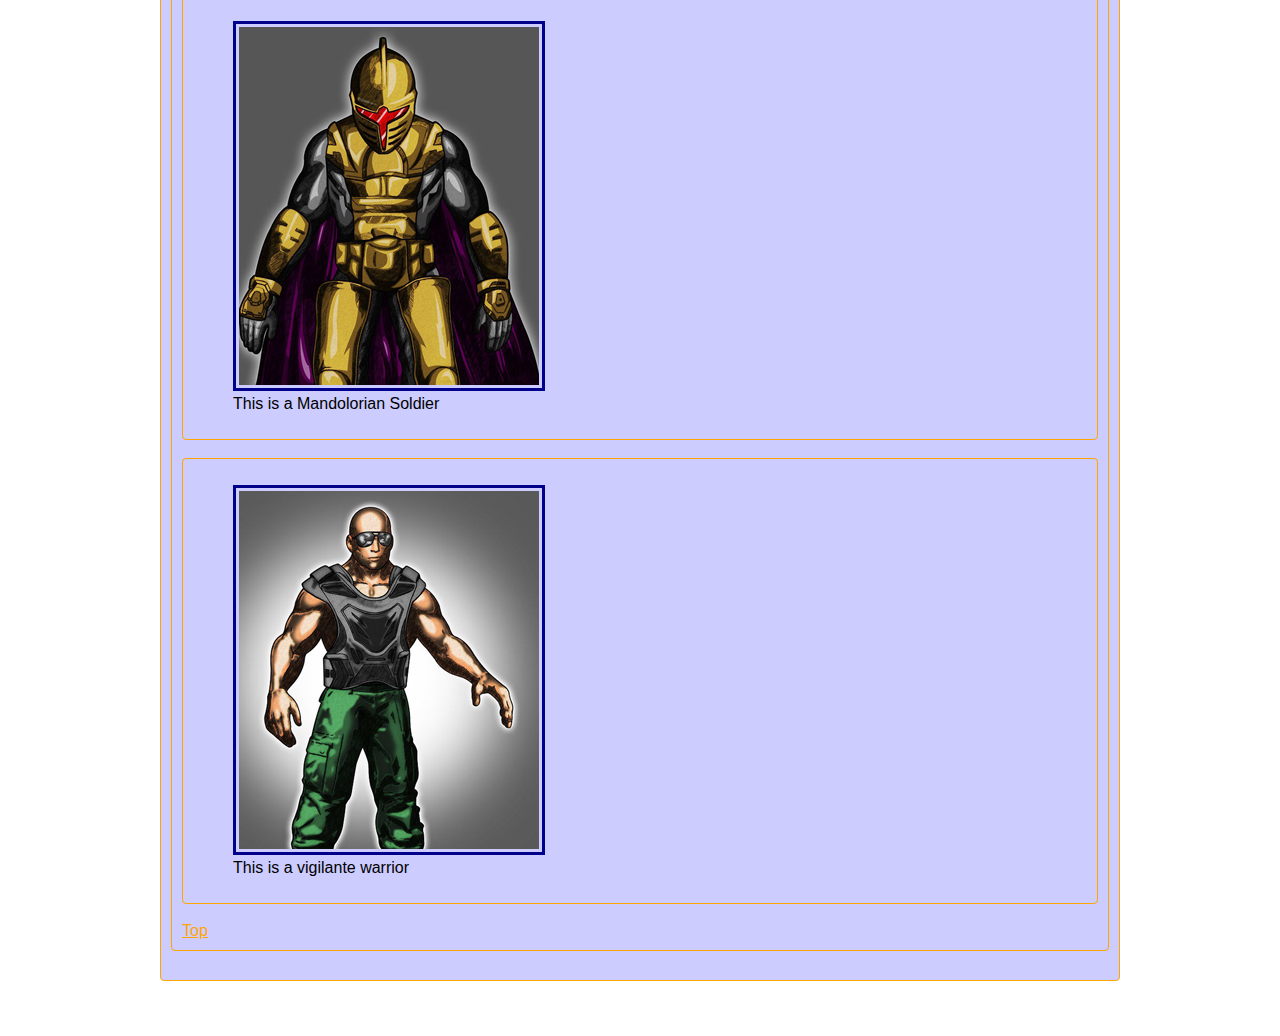
==== commit 0e312dbf: "Update index.html" ====
--- a/project1/index.html
+++ b/project1/index.html
@@ -8,8 +8,8 @@
 </head>
 
 <body>
-	<div id="wrapper">
-		<div id="titleandnav">
+	<div>
+		<div>
 			<h1 id="top">The Daniel Enterprise</h1>
 	
 			<ul>
@@ -18,7 +18,7 @@
 			</ul>
 		</div>	
 	
-		<div id="mission">
+		<div>
 			<p>The Daniel Enterprise strives to: 
 			<q>Provide quality and responsive web solutions with excellence.</q>
 			We are determined to succeed.</p>
@@ -28,25 +28,25 @@
 			</blockquote>
 		</div>	
 
-		<div id="bio">
+		<div>
 			<h3>Full Service Firm</h3>
 	
 			<p>Jonathan Daniel is <abbr title="Cheif Executive Officer">CEO</abbr> of The Daniel Enterprise and brings more than 13 years of graphic design experience to the table.</p>
 		</div>
 	
-		<div id="services">
+		<div>
 			<h2>Web Design/Development, Digital Art</h2>
 	
 			<p>The Daniel Enterprise possesses the skills and disciplines necessary to deliver <strong>responsive and well designed</strong> web development solutions to small business as well as corporate entities. We are a full service web design/development and digital art firm located in White Hall, AR. We take on web tasks as well as Digital Art that we produce for a variety of mediums.</p>
 		</div>
 		
-		<div id="webservices">
+		<div>
 				<h2 id=web_design>Web Design/Development</h2>
 
 				<h3>Responsive is Key</h3>
 		</div>
 			
-		<div id="websteps">	
+		<div>	
 			<p>Using professional grade HTML5, CSS3, and JavaScript Knowledge, The Daniel Enterprise treats every web project with delicacy by checking and verifying code while troubleshooting and correcting errors every step of the way to ensure a successful presentation of your web solution. In response to the ever growing number of devices that will potentially browse to your site, we use tools geared toward the production of <em>dynamic and responsive</em> websites and applications that stand the test of time when adapting and changing to be viewed properly for all users.</p>
 
 			<ul>
@@ -59,7 +59,7 @@
 			</ul>
 		</div>
 		
-		<div id="designprocess">
+		<div>
 			<h3>Overview of Design Process</h3>    
     
     			<ol>
@@ -70,17 +70,19 @@
     			</ol>
 		</div>
 		
-		<div id="digitalart">
+		<div>
 			<h2 id=digital_art>Digital Art</h2>
 
-			<p>The Daniel Enterprise offers digital art for purchase and download. These works are added weekly and can be ordered as a print from my profile on DeviantArt.com.</p>
+			<p>Having been interested in art and drawing from an early age, Jonathan Daniel began college immediately after high school and received an Associate Degree in Graphic Design in May, 2001 from Southern Arkansas University Tech in Camden, Arkansas. He has spent several years freelancing and working (often in leadership positions) for companies that benefited greatly from his skill set. He is CEO of The Daniel Enterprise, a full service graphic, web design, and digital art firm. He is also currently employed as a graphic artist at The University of Arkansas at Pine Bluff and brings more than 13 years of experience in his areas of expertise to the table.</p>
+			
+			<p>The Daniel Enterprise offers digital art for purchase and download. These works are added weekly and can be ordered as a print from my profile on DeviantArt.com. Don't forget to subscribe to our mailing list to get updates on artwork to be featured in upcoming graphic novels released by The Daniel Enterprise.</p>
 		</div>
 	
-		<div id="imgcontainer">
+		<div>
 			<h3>Images</h3>
 
 
-		<div id="img">	
+		<div>	
 			<figure>
 				<a href=images/browspencil.jpg><img src="images/browspencilsmall.jpg" alt="Eyebrows with Pencil"></a>
 	
@@ -92,7 +94,7 @@
 		</div>	
 
 
-		<div id="img">
+		<div>
 			<figure>
 				<a href=images/browsunfinished.jpg><img src="images/browsunfinishedsmall.jpg" alt="Eyebrows Unfinished"></a>
 			
@@ -104,7 +106,7 @@
 		</div>	
 
 
-		<div id="img">	
+		<div>	
 			<figure>
 				<a href=images/ink.jpg><img src="images/inksmall.jpg" alt="Ink"></a>
 	
@@ -116,7 +118,7 @@
 		</div>	
 
 
-		<div id="img">	
+		<div>	
 			<figure>
 				<a href=images/sandalorian.jpg><img src="images/sandaloriansmall.jpg" alt="Sandalorian"></a>
 	
@@ -128,7 +130,7 @@
 		</div>	
 
 
-		<div id="img">	
+		<div>	
 			<figure>
 				<a href=images/warrior.jpg><img src="images/warriorsmall.jpg" alt="Warrior"></a>
 	
--- a/project1/mystyle.css
+++ b/project1/mystyle.css
@@ -18,21 +18,13 @@
     margin-left: auto;
     margin-bottom: 2%;
     margin-right: auto;
+    overflow: auto;
 }
     
 
 img {
    padding:3px;
    border:3px solid #00008B;
-}
-
-img.medium {
-    width: 10%;
-    height: 10%;
-}
-
-img.align-left {
-    float: left;
 }
 
 @font-face {
@@ -90,6 +82,8 @@
     Letter-Spacing: 0.05em;
     line-height: 130%;
     width: 45%;
+    float: left;
+    margin-right: 10px;
 }   
     
 
@@ -100,6 +94,8 @@
     text-align: center;
     border-radius: 4px;
     text-shadow: 2px 2px 2px #00008B;
+    float: left;
+    margin-right: 10px;
 }
 
 h1 {
@@ -123,6 +119,8 @@
     font-style: italic;
     color: rgb(0,0,128);
     width: 45%;
+    float: right;
+    margin-right: 10px;
 }   
 
 /* Indicated font style for blockquote */
@@ -133,14 +131,17 @@
     margin-bottom: 20px;
     margin-right: auto;
     width: 45%;
+    float: right;
 }
 
 ul {
     list-style-type: square;
     width: 45%;
+    float: right;
 }
 ol {
     list-style-type: upper-alpha;
     width: 45%;
+    float: right;
 }
 
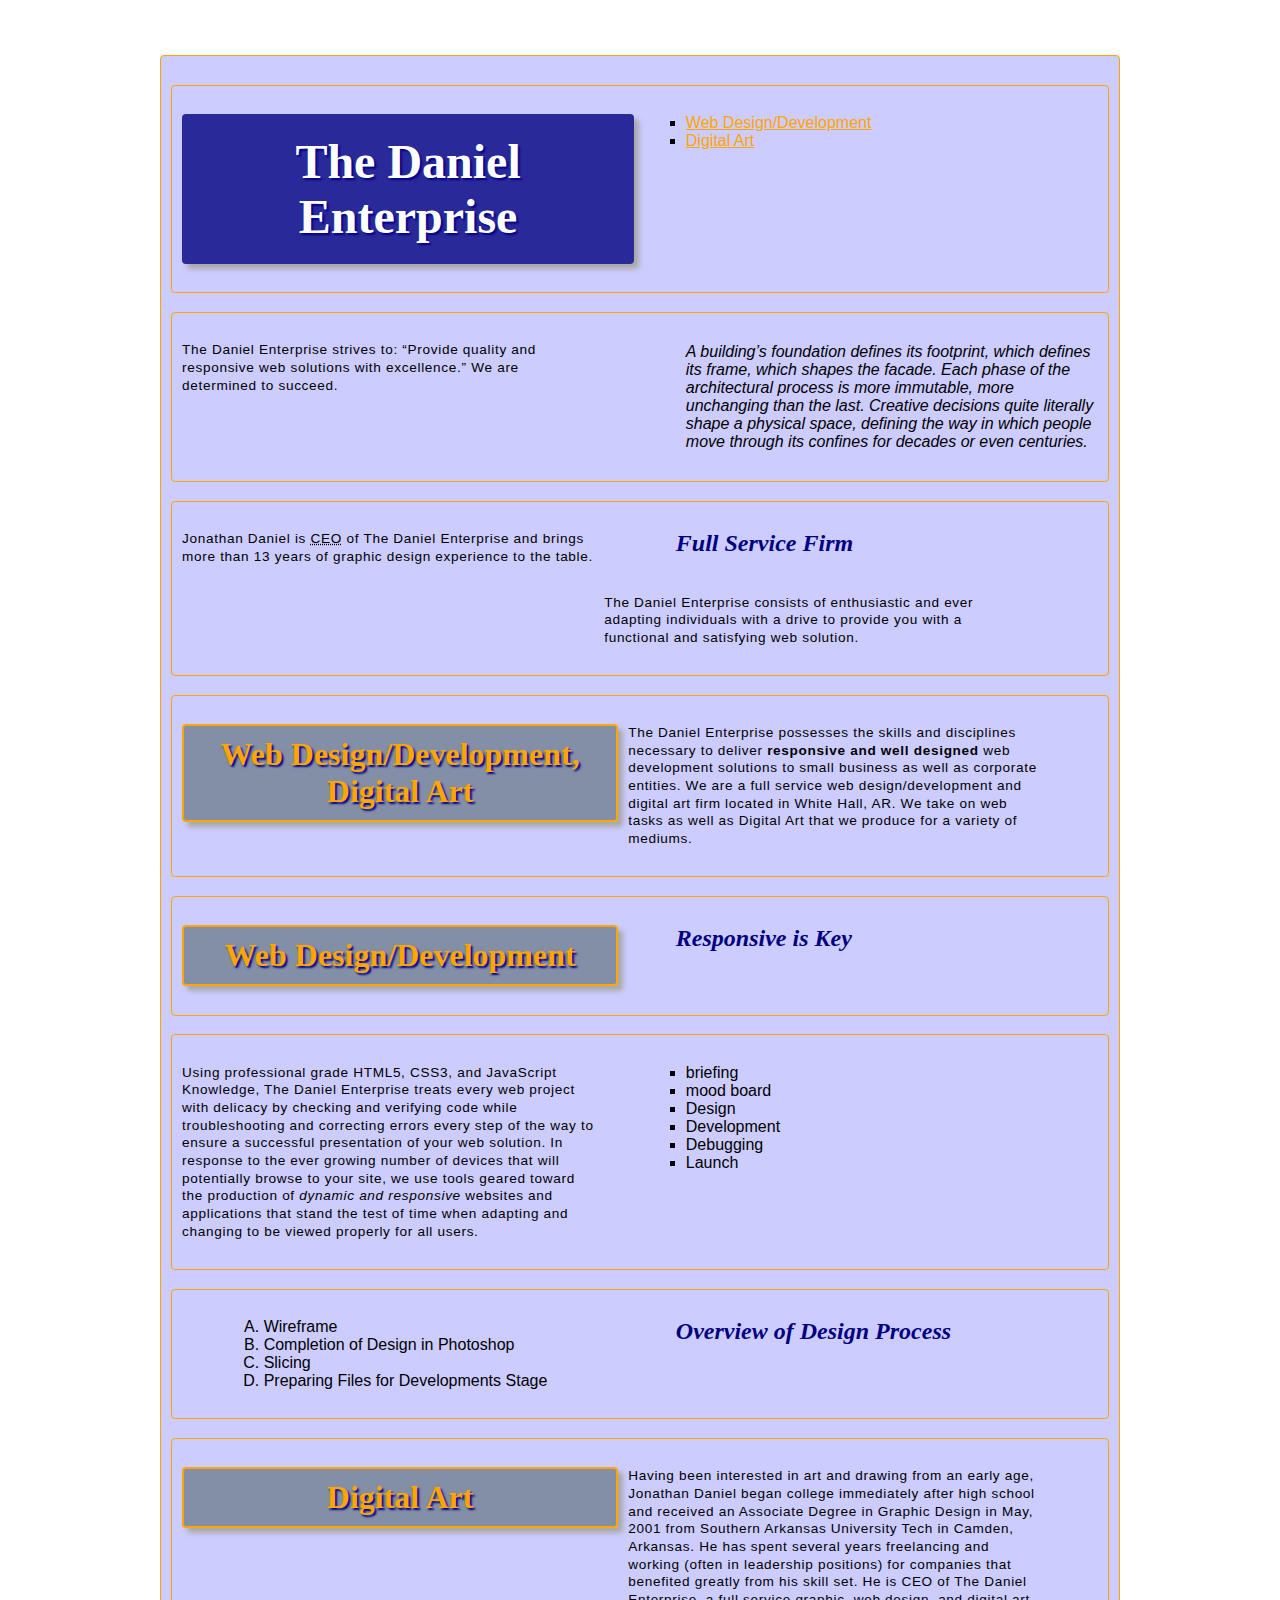
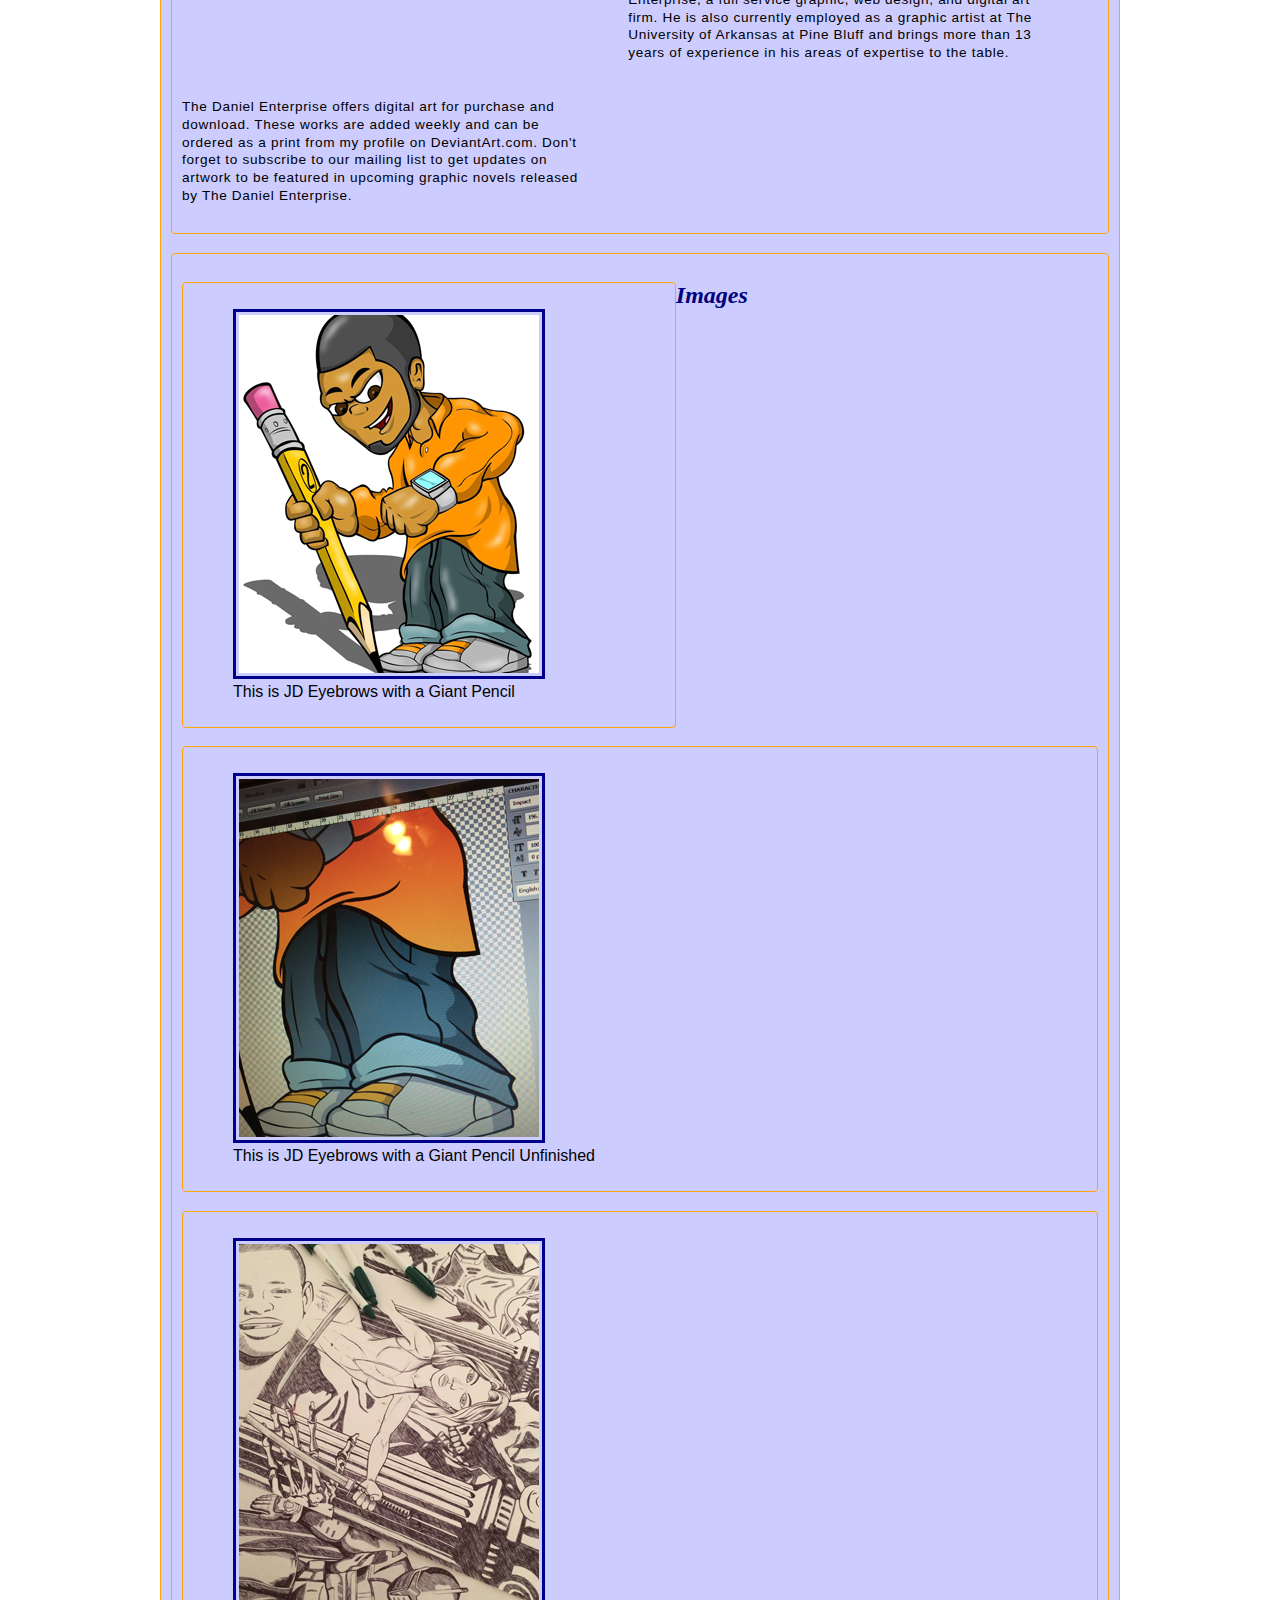
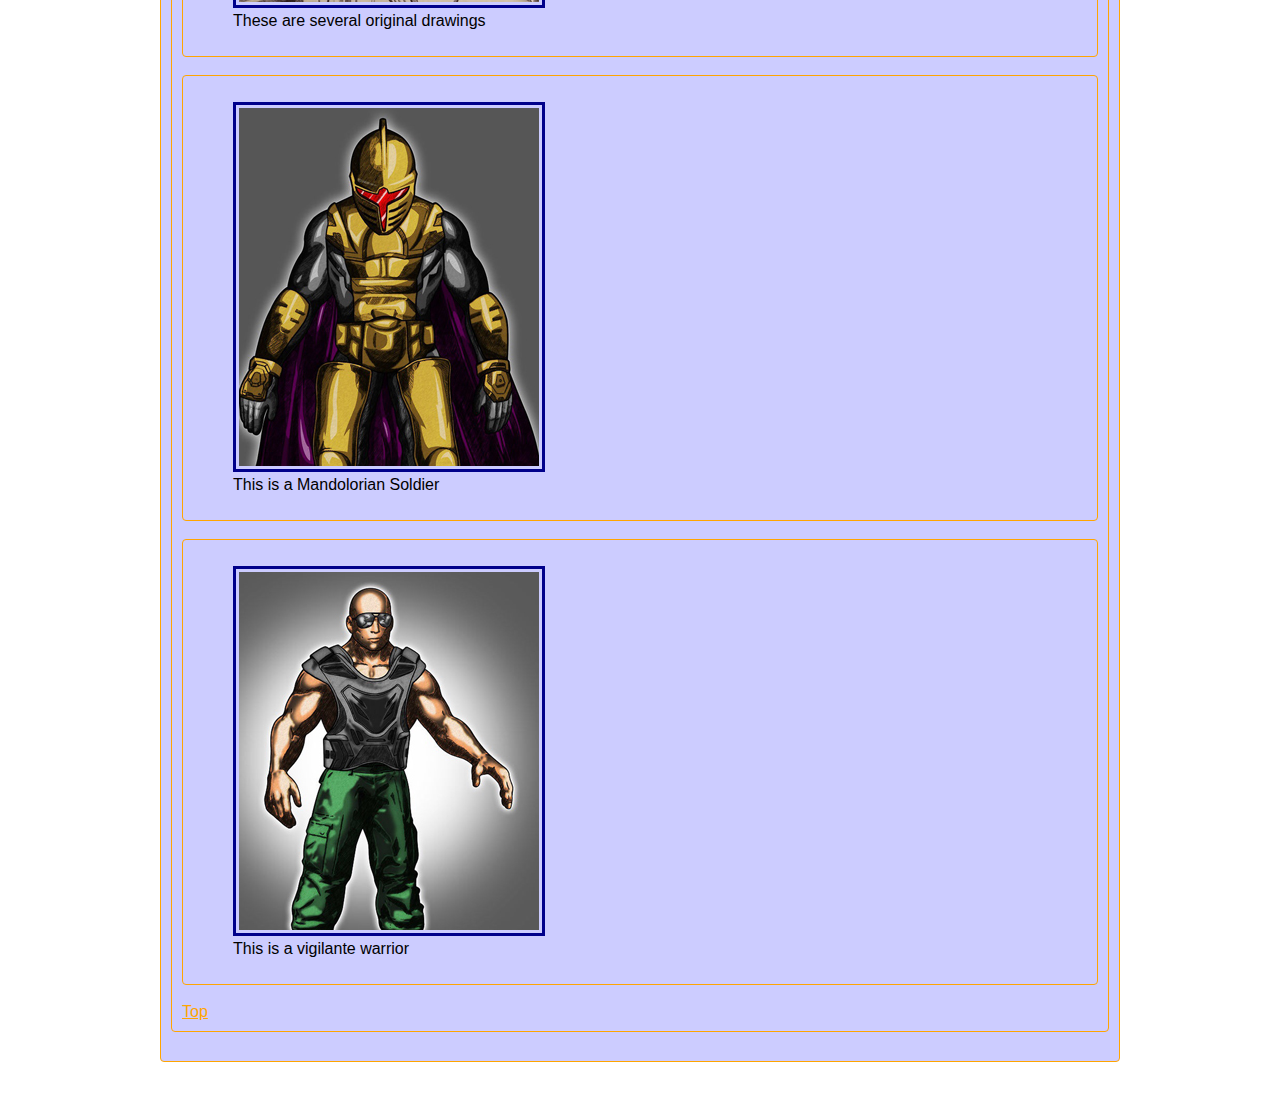
==== commit de22df11: "Update index.html" ====
--- a/project1/index.html
+++ b/project1/index.html
@@ -32,6 +32,9 @@
 			<h3>Full Service Firm</h3>
 	
 			<p>Jonathan Daniel is <abbr title="Cheif Executive Officer">CEO</abbr> of The Daniel Enterprise and brings more than 13 years of graphic design experience to the table.</p>
+		
+			<p>The Daniel Enterprise consists of enthusiastic and ever adapting individuals with a drive to provide you with a functional and satisfying web solution.</p>
+			
 		</div>
 	
 		<div>
